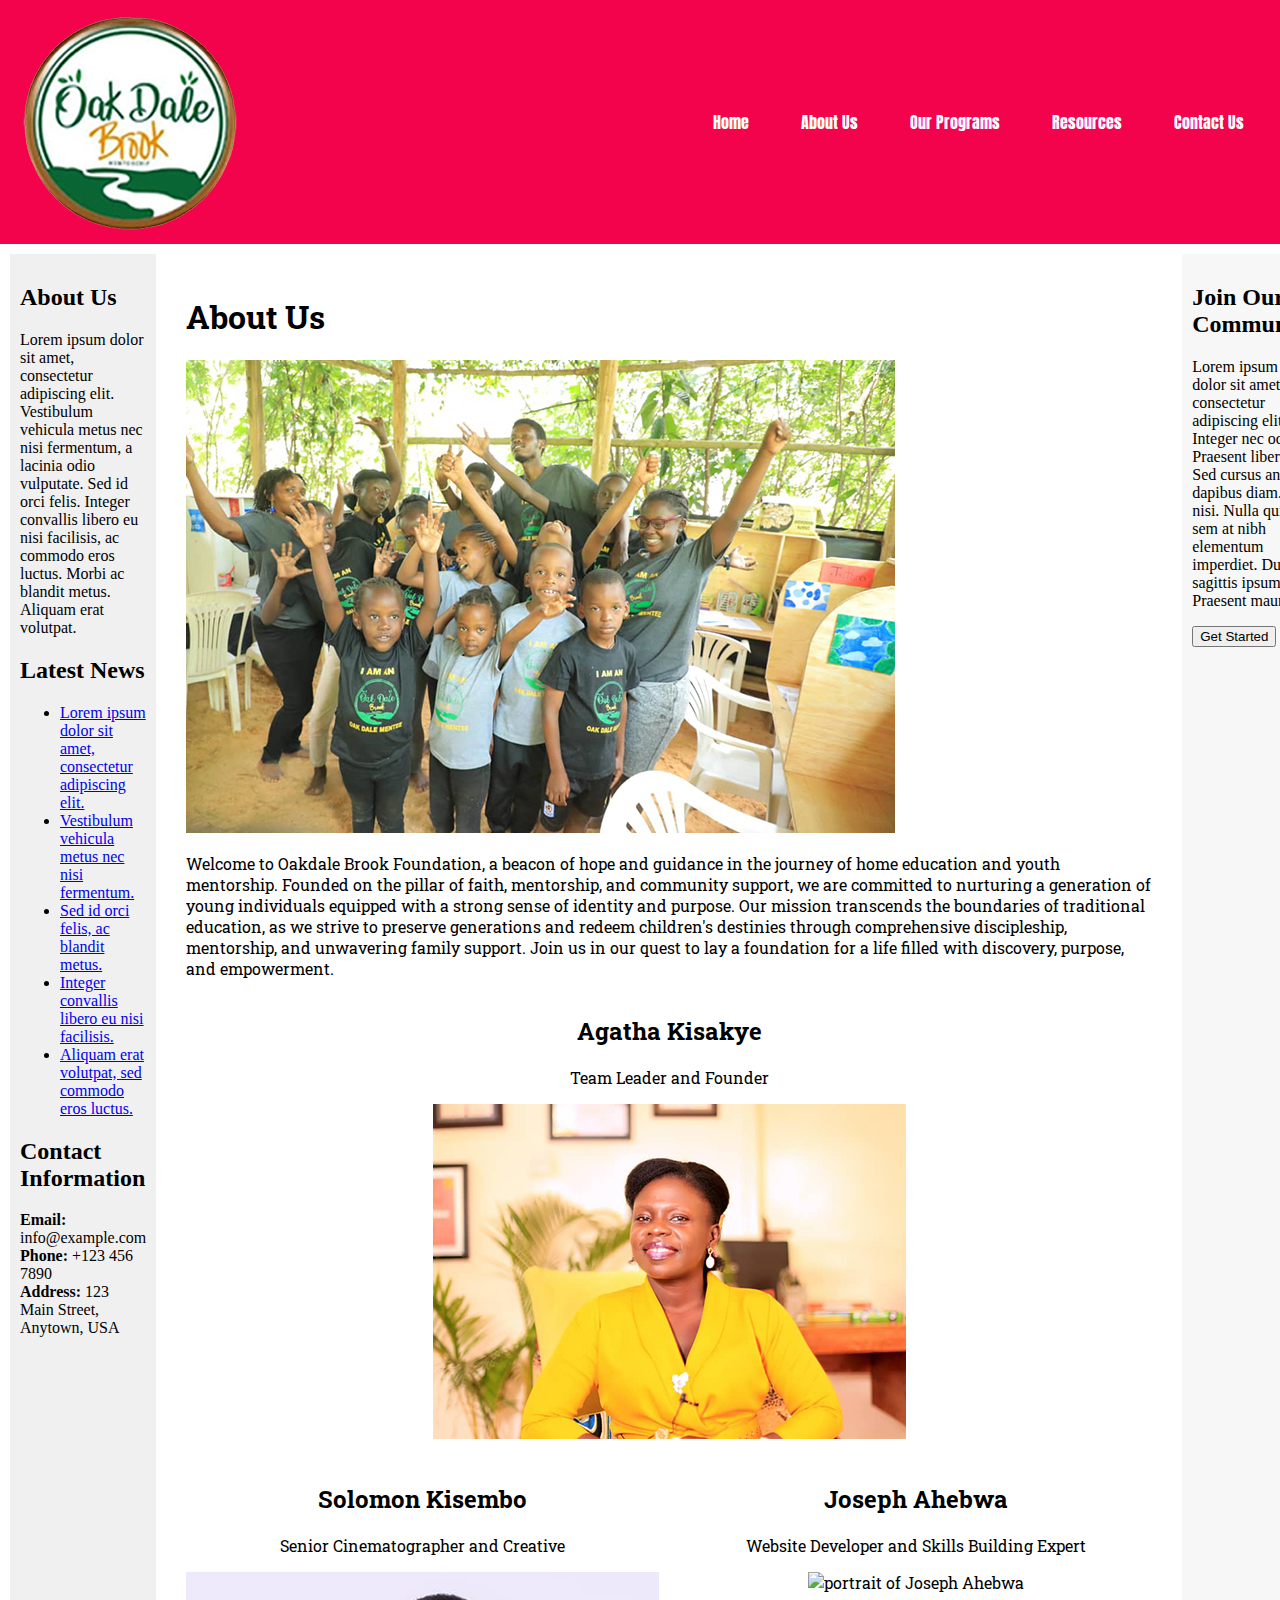
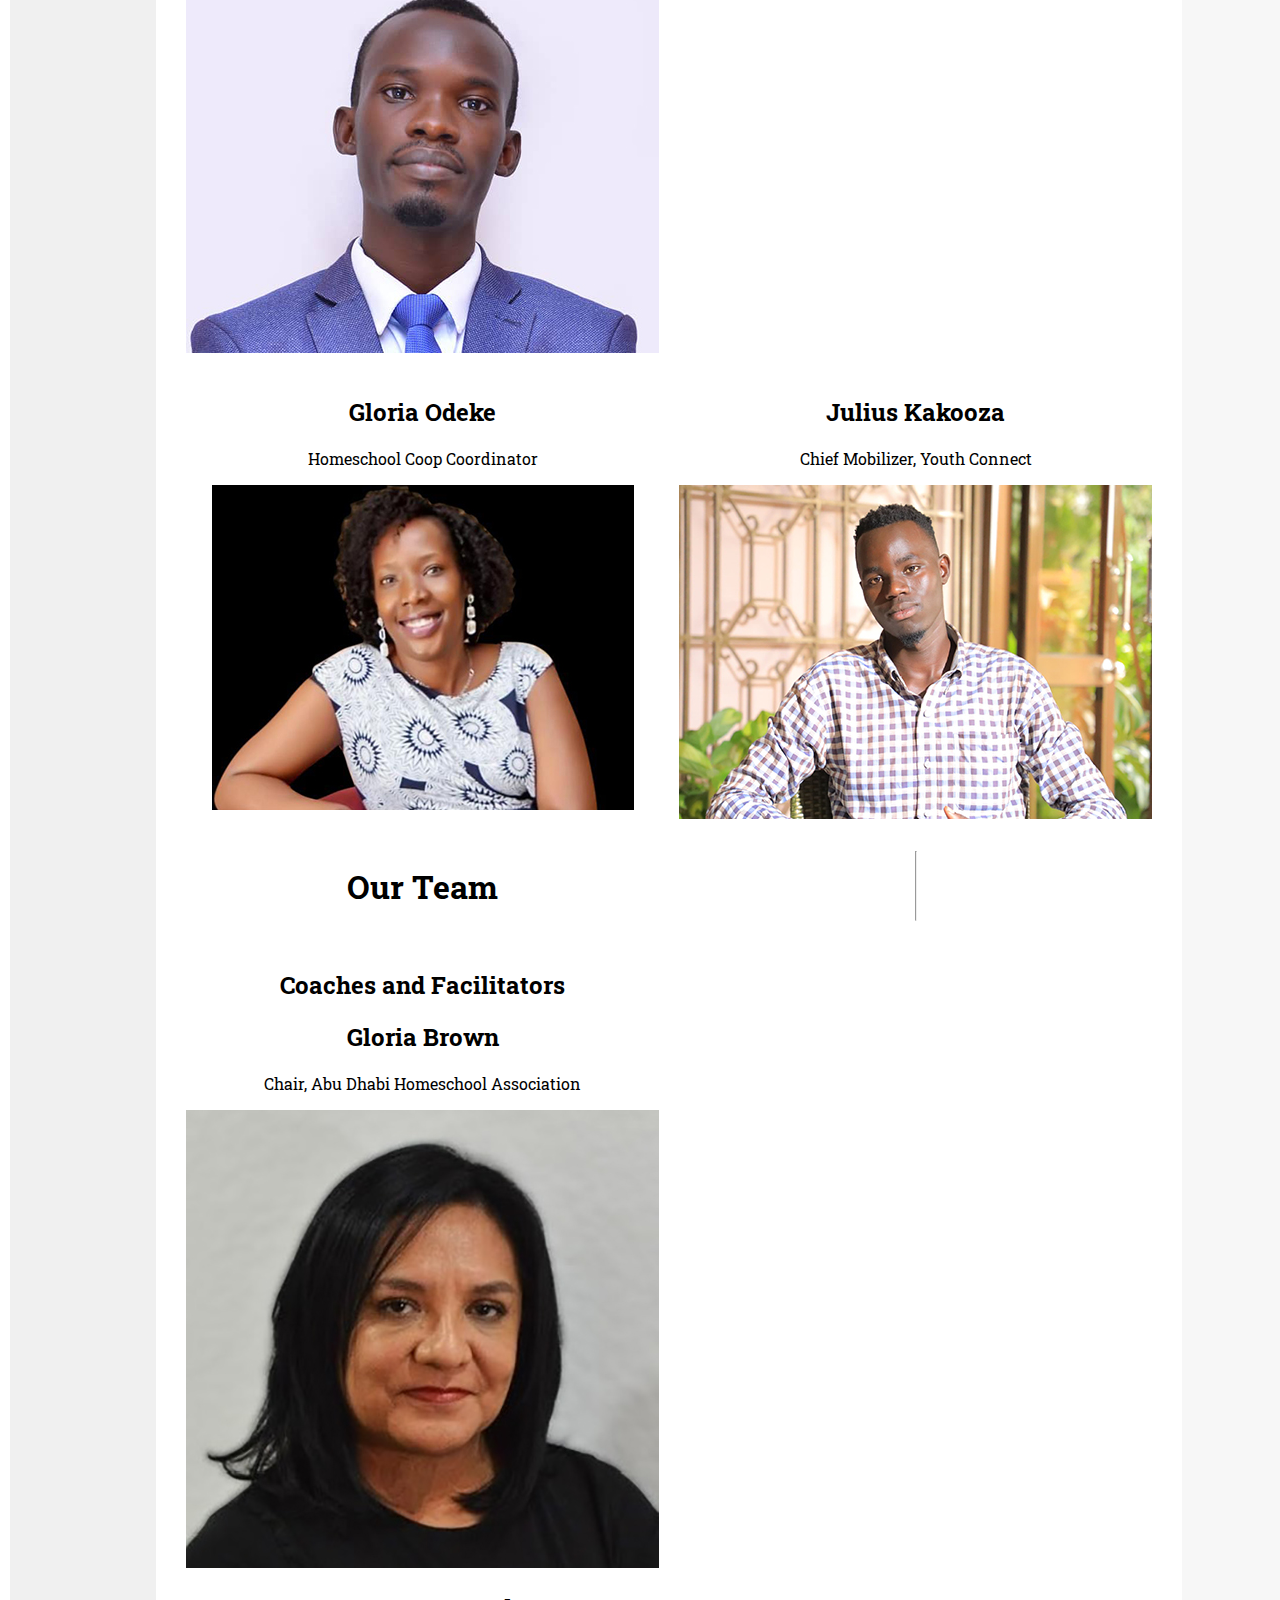
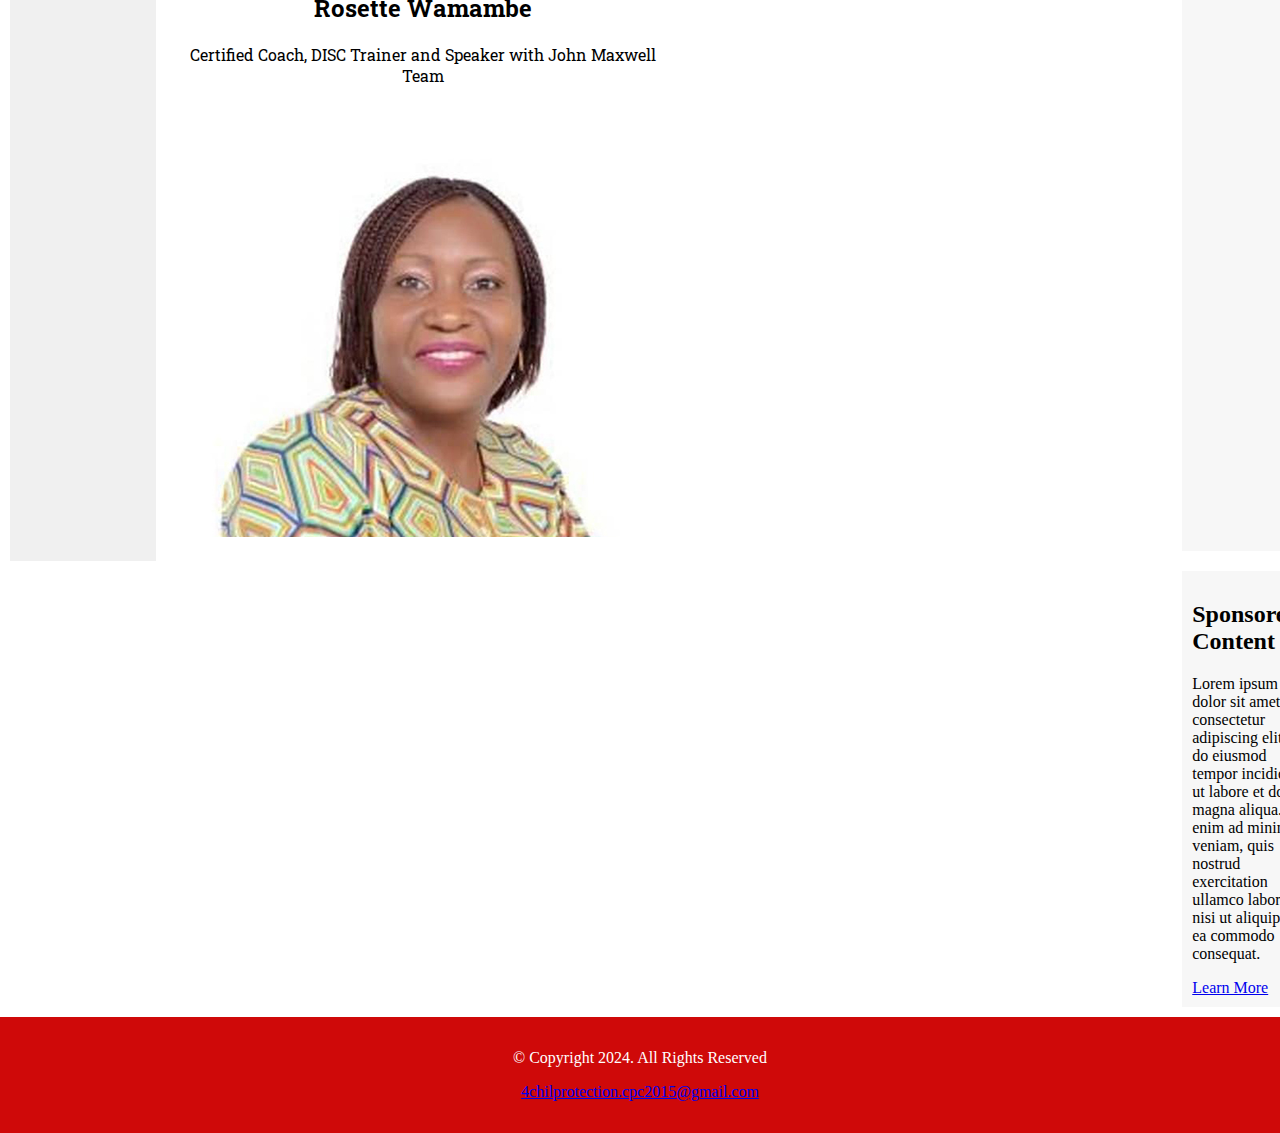
==== about.html @ bfd7c80b "Add files via upload" ====
<!DOCTYPE html>
<!--This website was created by Joseph Ahebwa-->
<html lang="en">
<head>
    <meta charset="UTF-8">
    <meta name="viewport" content="width=device-width, initial-scale=1.0">
    <title>Oakdale Brook Foundation - About Us</title>
    <link rel="stylesheet" href="css/styles.css">
    <link rel="preconnect" href="https://fonts.googleapis.com">
    <link rel="preconnect" href="https://fonts.gstatic.com" crossorigin>
    <link href="https://fonts.googleapis.com/css2?family=Anton&family=Roboto+Slab:wght@100..900&display=swap" rel="stylesheet">
</head>
<body>

    <!-- Header and Navigation -->
    <div id="head-container">
        <header>
            <a href="index.html"><img src="images/oakdale-logo-big.png" alt="Oakdale Brook Foundation Logo"></a>
        </header>

        <nav>
            <ul>
                <li><a href="index.html">Home</a></li>
                <li><a href="about.html">About Us</a></li>
                <li><a href="programs.html">Our Programs</a></li>
                <li><a href="resources.html">Resources</a></li>
                <li><a href="contact.html">Contact Us</a></li>
            </ul>
        </nav>
    </div>

    <!-- Main Content Container -->
    <div id="container">
        <!-- Sidebar -->
        <aside id="sidebar">
            <h2>About Us</h2>
            <p>Lorem ipsum dolor sit amet, consectetur adipiscing elit. Vestibulum vehicula metus nec nisi fermentum, a lacinia odio vulputate. Sed id orci felis. Integer convallis libero eu nisi facilisis, ac commodo eros luctus. Morbi ac blandit metus. Aliquam erat volutpat.</p>
            <h2>Latest News</h2>
            <ul>
                <li><a href="#">Lorem ipsum dolor sit amet, consectetur adipiscing elit.</a></li>
                <li><a href="#">Vestibulum vehicula metus nec nisi fermentum.</a></li>
                <li><a href="#">Sed id orci felis, ac blandit metus.</a></li>
                <li><a href="#">Integer convallis libero eu nisi facilisis.</a></li>
                <li><a href="#">Aliquam erat volutpat, sed commodo eros luctus.</a></li>
            </ul>
            <h2>Contact Information</h2>
            <p>
                <strong>Email:</strong> info@example.com<br>
                <strong>Phone:</strong> +123 456 7890<br>
                <strong>Address:</strong> 123 Main Street, Anytown, USA
            </p>
        </aside>

        <!-- Main Content -->
        <main id="main-content">
            <div id="about">
                <h1>About Us</h1>
                <img src="images/about-us.jpg" alt="children raising their hands">
                <p>Welcome to Oakdale Brook Foundation, a beacon of hope and guidance in the journey of home education and youth mentorship. Founded on the pillar of faith, mentorship, and community support, we are committed to nurturing a generation of young individuals equipped with a strong sense of identity and purpose. Our mission transcends the boundaries of traditional education, as we strive to preserve generations and redeem children's destinies through comprehensive discipleship, mentorship, and unwavering family support. Join us in our quest to lay a foundation for a life filled with discovery, purpose, and empowerment.</p>
            </div>

            <div id="our-team">
                <h1>Our Team</h1>

                <div id="Agatha">
                    <h2>Agatha Kisakye</h2>
                    <p>Team Leader and Founder</p>
                    <img src="images/Agatha.jpg" alt="portrait of a woman">
                </div>

                <div id="Kisembo">
                    <h2>Solomon Kisembo</h2>
                    <p>Senior Cinematographer and Creative</p>
                    <img src="images/Kisembo.jpg" alt="portrait of Solomon Kisembo">
                </div>

                <div id="Joseph">
                    <h2>Joseph Ahebwa</h2>
                    <p>Website Developer and Skills Building Expert</p>
                    <img src="images/" alt="portrait of Joseph Ahebwa">
                </div>

                <div id="Gloria">
                    <h2>Gloria Odeke</h2>
                    <p>Homeschool Coop Coordinator</p>
                    <img src="images/Odeke.jpg" alt="portrait of Gloria Odeke">
                </div>

                <div id="Julius">
                    <h2>Julius Kakooza</h2>
                    <p>Chief Mobilizer, Youth Connect</p>
                    <img src="images/kakooza.jpg" alt="portrait of Julius Kakooza">
                </div>
                <hr>
                <div id="Coaches">
                    <h2>Coaches and Facilitators</h2>

                    <div id="Brown">
                        <h2>Gloria Brown</h2>
                        <p>Chair, Abu Dhabi Homeschool Association</p>
                        <img src="images/Gloria.jpg" alt="portrait of Gloria Brown">
                    </div>

                    <div id="Rosette">
                        <h2>Rosette Wamambe</h2>
                        <p>Certified Coach, DISC Trainer and Speaker with John Maxwell Team</p>
                        <img src="images/Rosette.jpg" alt="portrait of Rosette Wamambe">
                    </div>
                </div>
            </div>
        </main>

        <!-- Call to Action -->
        <div id="cta">
            <h2>Join Our Community</h2>
            <p>Lorem ipsum dolor sit amet, consectetur adipiscing elit. Integer nec odio. Praesent libero. Sed cursus ante dapibus diam. Sed nisi. Nulla quis sem at nibh elementum imperdiet. Duis sagittis ipsum. Praesent mauris.</p>
            <button>Get Started</button>
        </div>

        <!-- Ads -->
        <div id="ads">
            <h2>Sponsored Content</h2>
            <p>Lorem ipsum dolor sit amet, consectetur adipiscing elit. Sed do eiusmod tempor incididunt ut labore et dolore magna aliqua. Ut enim ad minim veniam, quis nostrud exercitation ullamco laboris nisi ut aliquip ex ea commodo consequat.</p>
            <a href="#">Learn More</a>
        </div>
    </div>

    <!-- Footer -->
    <footer>
        <p>&copy; Copyright 2024. All Rights Reserved</p>
        <p><a href="mailto:4chilprotection.cpc2015@gmail.com">4chilprotection.cpc2015@gmail.com</a></p>
    </footer>

</body>
</html>
---- css/styles.css ----
/*
Author: Ahebwa
Date: Current Date
File Name: styles.css
*/

/* CSS Reset */
body, header, nav, main, footer, div, img, aside {
    margin: 0;
    padding: 0;
    border: 0;
    width: auto;
}

/* Style rule for the body */
body {
    margin: 0;
    padding: 0;
    background-image: url('images/oakdale-logo-big.png');
    background-size: 50px 50px;
    background-repeat: repeat;
    overflow-x: hidden; /* Prevent horizontal scrolling issues */
}

/* Mobile-first styles */

/* Container for the header and nav */
#head-container {
    display: flex;
    justify-content: space-between; /* Place header and nav on opposite sides */
    align-items: center; /* Vertically align items */
    padding: 10px 20px; /* Adjust padding as needed */
    background-color: #f3034b;
    position: sticky;
    top: 0;
    z-index: 1000; /* Keeps the header on top of other elements */
}

/* Header */
header {
    flex: 1; /* Allow header to take up space */
}

/* Navigation */
nav {
    flex: 2; /* Allow nav to take up space */
}

nav ul {
    display: flex;
    justify-content: flex-end; /* Align nav items to the right */
    padding: 0;
    margin: 0;
    list-style: none;
}

nav li {
    margin-left: 20px; /* Adjust spacing between nav items */
}

/* Nav links */
nav li a {
    display: block;
    padding: 0.5em 1em;
    color: white;
    text-align: center;
    text-decoration: none;
    font-family: "Anton", sans-serif;
    font-size: 1em;
}

nav li a:hover {
    color: #cf0909;
    background-color: white;
}

/* Main content (mobile) */
main {
    padding: 1em;
    font-family: "Roboto Slab", serif; /* Set font family for main content */
    font-size: 1em; /* Adjust font size as needed */
}

.mission {
    font-weight: bold;
    color: black;
}

.vision {
    font-weight: bold;
    color: black;
}

#Intro {
    display: flex;
    flex-direction: column; /* Stack image below text on mobile */
    align-items: flex-start; /* Align items to the start */
}

#Intro img {
    width: 100%; /* Ensure image is responsive */
    height: auto;
    margin-bottom: 1em; /* Space between image and text */
}

#Intro p {
    padding-top: 20px; /* Space above the paragraph */
}

/* Hero section */
#hero {
    width: 100%;
    height: 250px;
    overflow: hidden;
    position: relative;
}

@media screen and (min-width: 768px) {
    #hero {
        height: 350px;
    }
}

@media screen and (min-width: 1024px) {
    #hero {
        height: 400px;
    }
}

#hero img {
    width: 100%;
    height: 100%;
    object-fit: cover; /* Keeps the image aspect ratio intact */
}

.hero-text {
    position: absolute;
    top: 50%;
    left: 0; /* Align to the left side */
    transform: translateY(-60%); /* Center vertically */
    color: white;
    text-align: left; /* Align text to the left */
    background-color: rgba(0, 0, 0, 0.5); /* Semi-transparent background */
    padding: 1em;
    width: 80%; /* Adjust width as needed */
    box-sizing: border-box;
    font-size: 1.2em; /* Ensure readability */
    text-shadow: 1px 1px 2px rgba(0, 0, 0, 0.7); /* Add contrast with a subtle shadow */
}

@media screen and (min-width: 1024px) {
    .hero-text {
        left: 20px; /* Margin from the left edge */
        width: auto; /* Adjust width if needed */
        max-width: 50%; /* Adjust the maximum width */
    }
}

@media screen and (min-width: 1024px) {
    .hero-text {
        width: 40%;
    }
}

/* Style rule for the container */
#container {
    display: grid;
    grid-template-columns: 1fr 3fr 1fr;
    gap: 10px;
    padding: 10px;
}

#sidebar, #main-content, #cta, #ads {
    padding: 10px;
}

/* Sidebar style */
#sidebar {
    grid-column: 1 / 2;
    background-color: #f0f0f0;
}

/* Call to Action style */
#cta {
    grid-column: 3 / 4;
    background-color: #f7f7f7;
    margin-bottom: 10px;
}

/* Ads style */
#ads {
    grid-column: 3 / 4;
    background-color: #f7f7f7;
}

/* Responsive adjustments */
@media screen and (max-width: 768px) {
    #head-container {
        flex-direction: column;
        align-items: center;
    }

    nav ul {
        flex-direction: column;
        align-items: center;
        padding: 0;
    }

    nav li {
        margin: 10px 0; /* Adjust spacing for mobile view */
    }

    #container {
        grid-template-columns: 1fr;
    }

    #sidebar {
        display: none; /* Hide sidebar on mobile view */
    }

    #main-content {
        grid-column: 1 / -1;
    }

    #cta {
        grid-column: 1 / -1; /* Ensure CTA takes full width */
    }

    #ads {
        display: none; /* Hide ads on mobile view */
    }
}

/* Base styles for the main content */
#main-content {
    display: flex;
    flex-wrap: wrap;
    align-items: center;
    padding: 20px;
}

/* Styles for the intro section */
#Intro {
    display: flex;
    flex-direction: row;
    align-items: center;
    justify-content: space-between;
    width: 100%;
    gap: 20px; /* Adjust gap between image and text */
}

/* Image styles */
#Intro img {
    max-width: 100%;
    height: auto;
    flex: 1; /* Allow image to shrink */
}

/* Text styles */
#Intro p {
    flex: 2; /* Allow text to take up more space */
    margin: 0;
}

/* Media query for mobile viewports */
@media (max-width: 768px) {
    #Intro {
        flex-direction: column;
        align-items: center;
        text-align: center;
    }

    #Intro img {
        max-width: 80%; /* Reduce image size */
        margin-bottom: 20px; /* Space between image and text */
    }
}

#our-team {
    display: grid;
    grid-template-columns: 1fr 1fr; /* Two equal-width columns */
    grid-template-rows: auto auto auto; /* Three rows for different team sections */
    gap: 20px; /* Space between items */
    text-align: center; /* Center text in each grid item */
}

#Agatha {
    grid-column: 1 / 3; /* Span both columns */
    grid-row: 1; /* Place Agatha in the first row */
}

#Kisembo {
    grid-column: 1; /* Place Kisembo in the first column of the second row */
    grid-row: 2;
}

#Joseph {
    grid-column: 2; /* Place Joseph in the second column of the second row */
    grid-row: 2;
}

#Gloria {
    grid-column: 1; /* Place Gloria in the first column of the third row */
    grid-row: 3;
}

#Julius {
    grid-column: 2; /* Place Julius in the second column of the third row */
    grid-row: 3;
}

/* Mobile view adjustments */
@media (max-width: 768px) {
    #our-team {
        grid-template-columns: 1fr; /* Single column layout */
        grid-template-rows: auto; /* Automatic row height */
    }

    #Agatha, #Kisembo, #Joseph, #Gloria, #Julius {
        grid-column: 1; /* Make each item span the single column */
    }
}


/* Footer */
footer {
    text-align: center;
    padding: 1em 0;
    background-color: #cf0909;
    color: white;
}
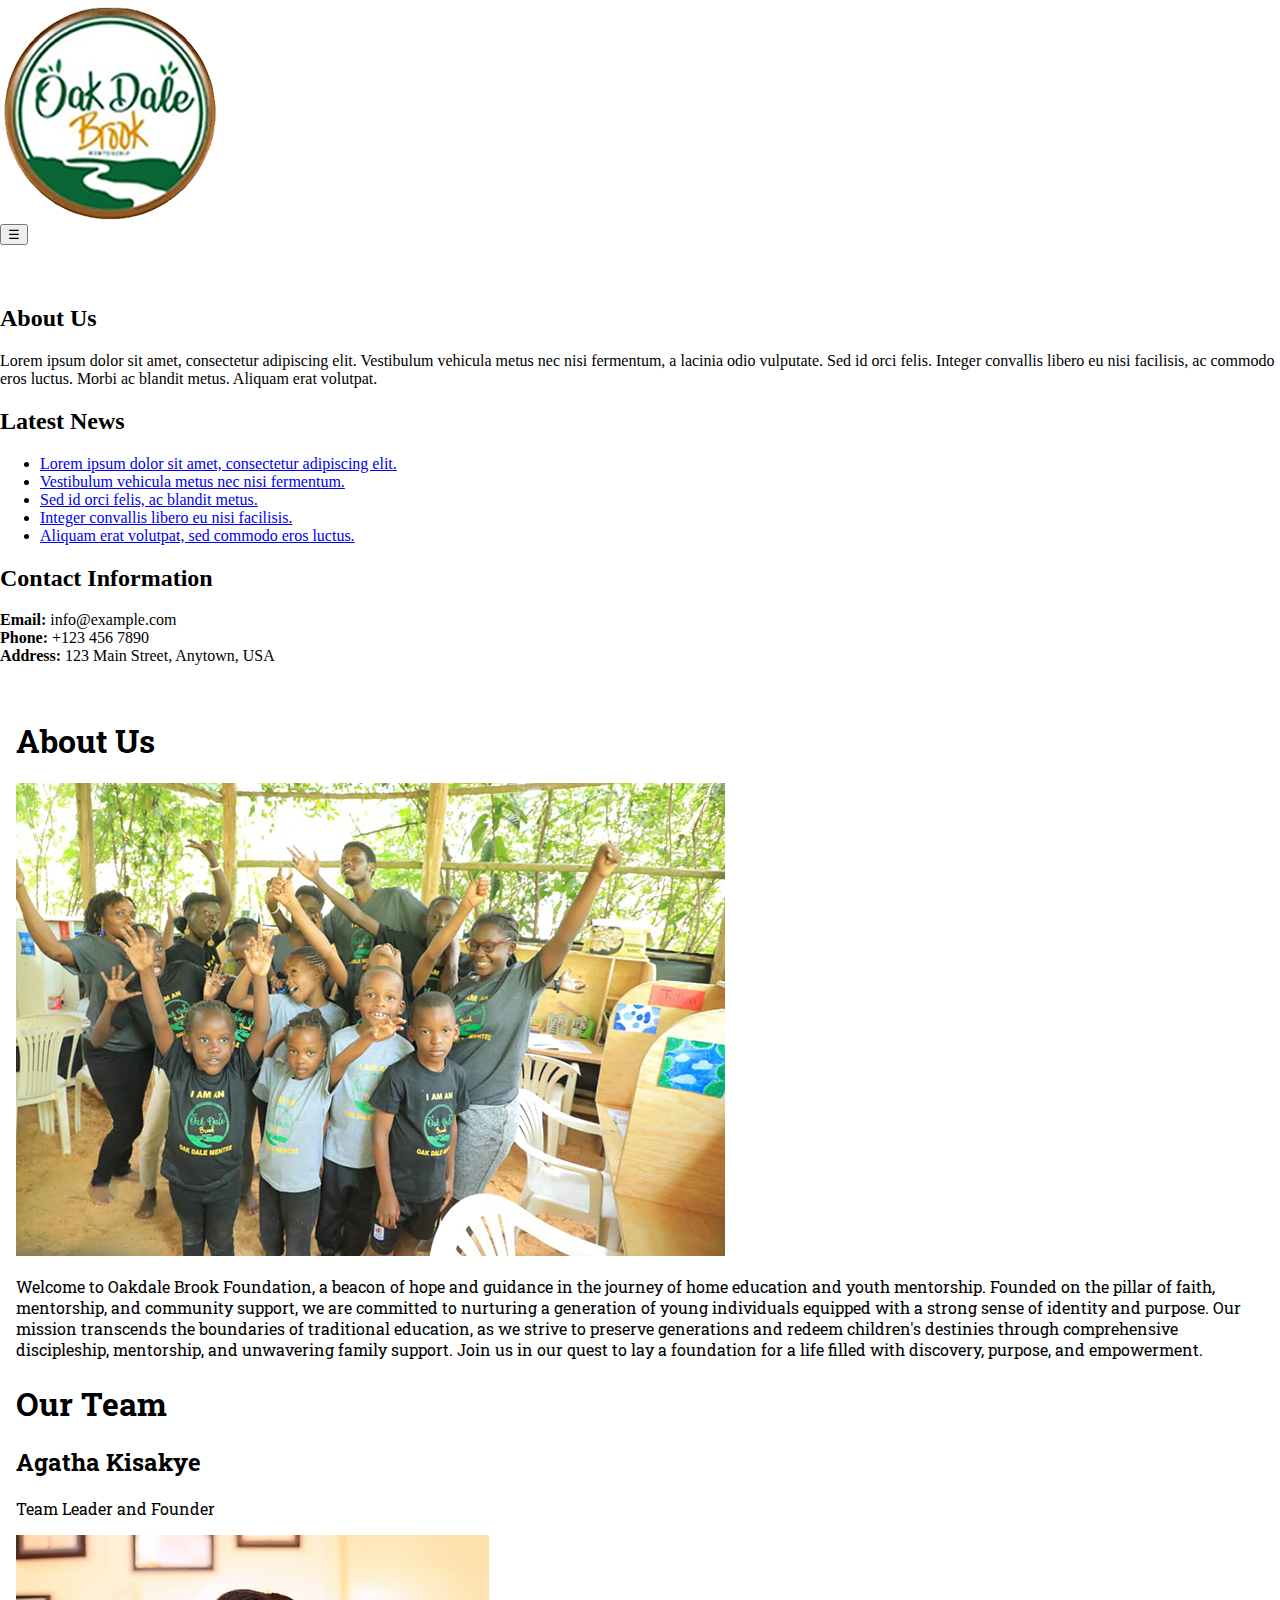
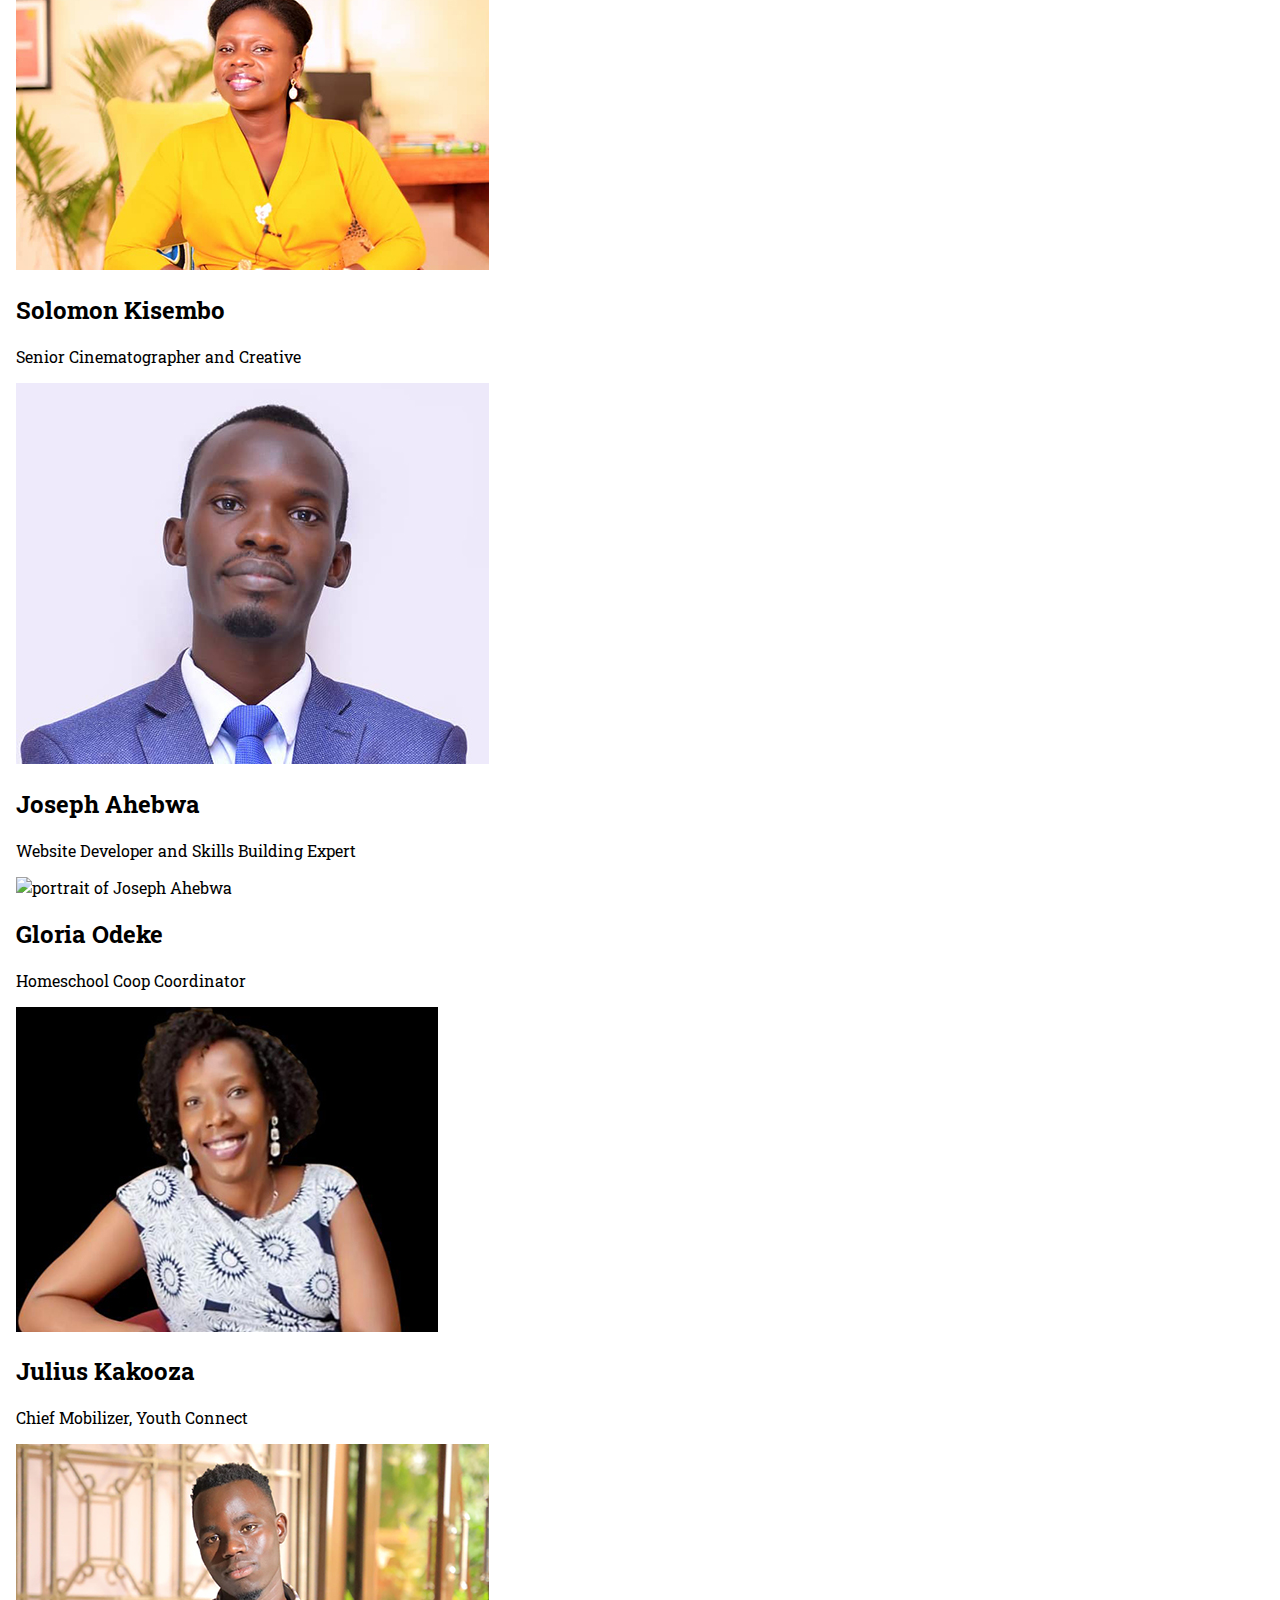
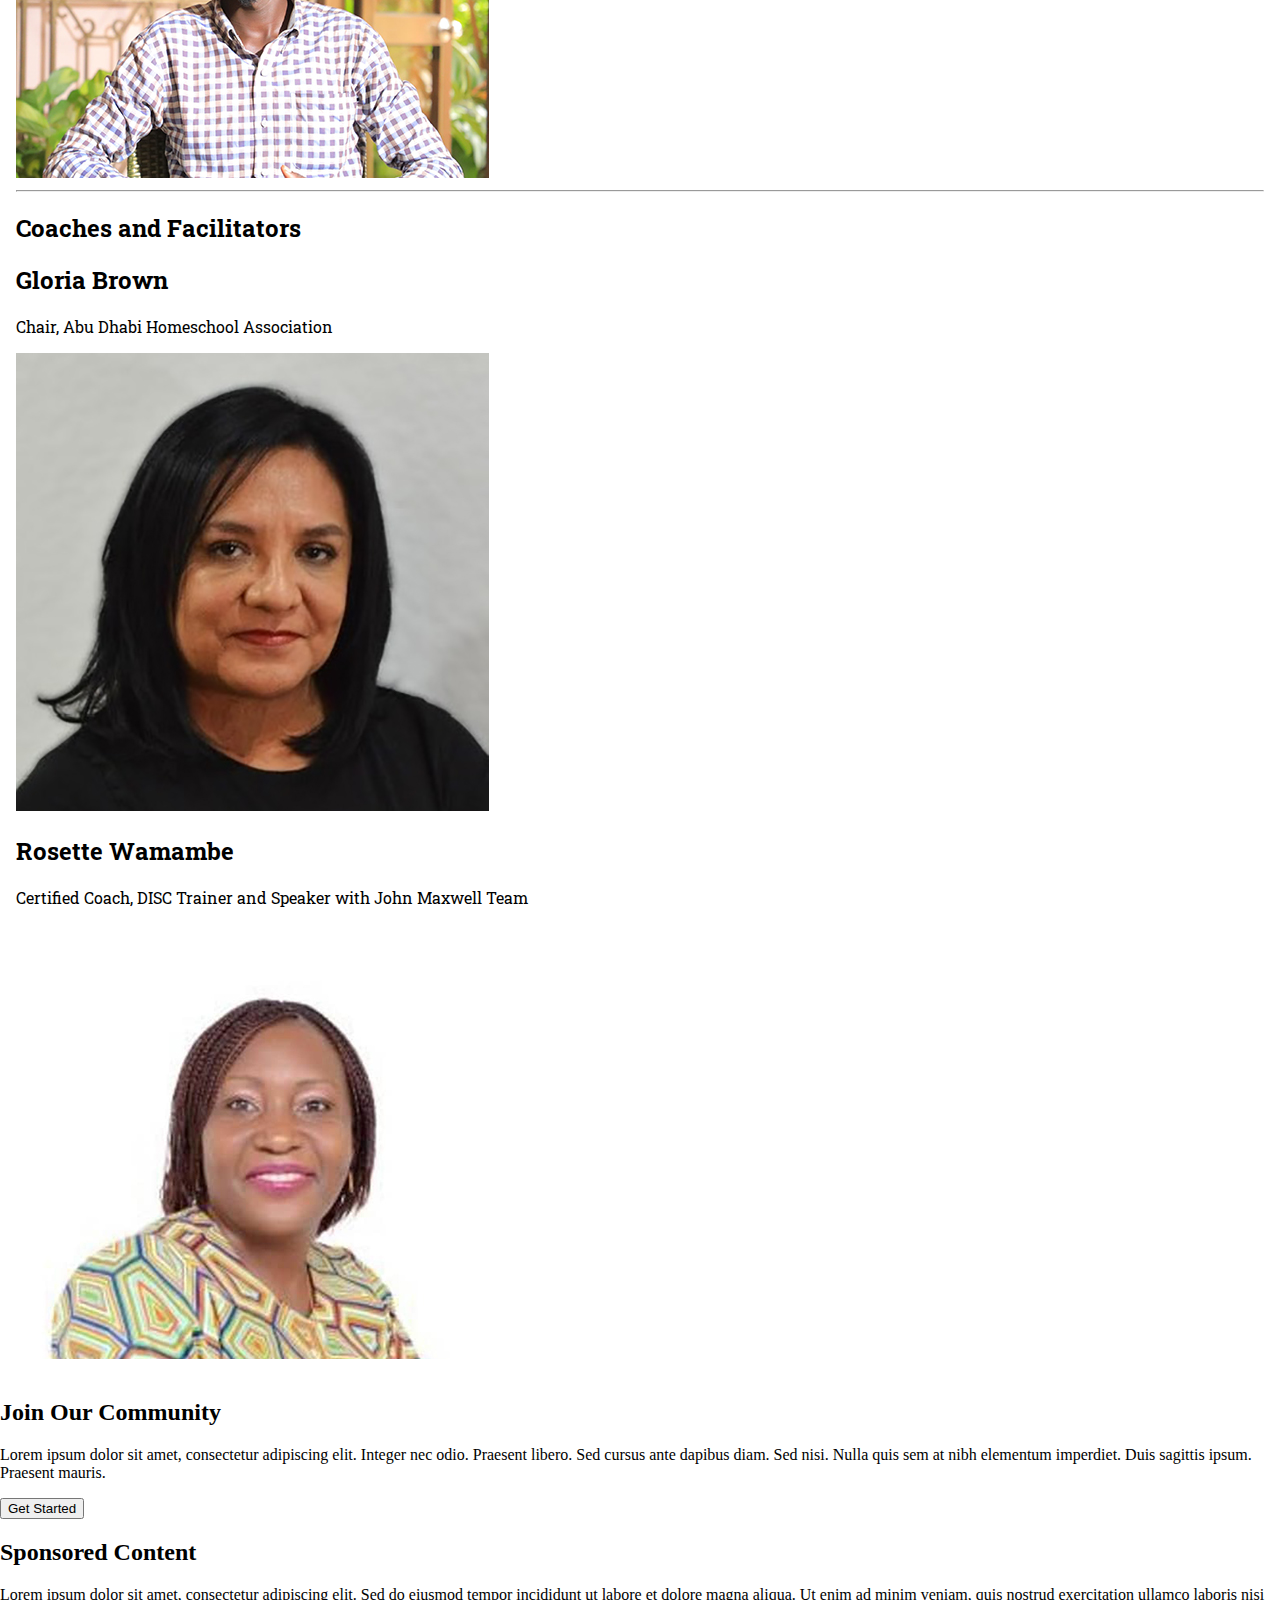
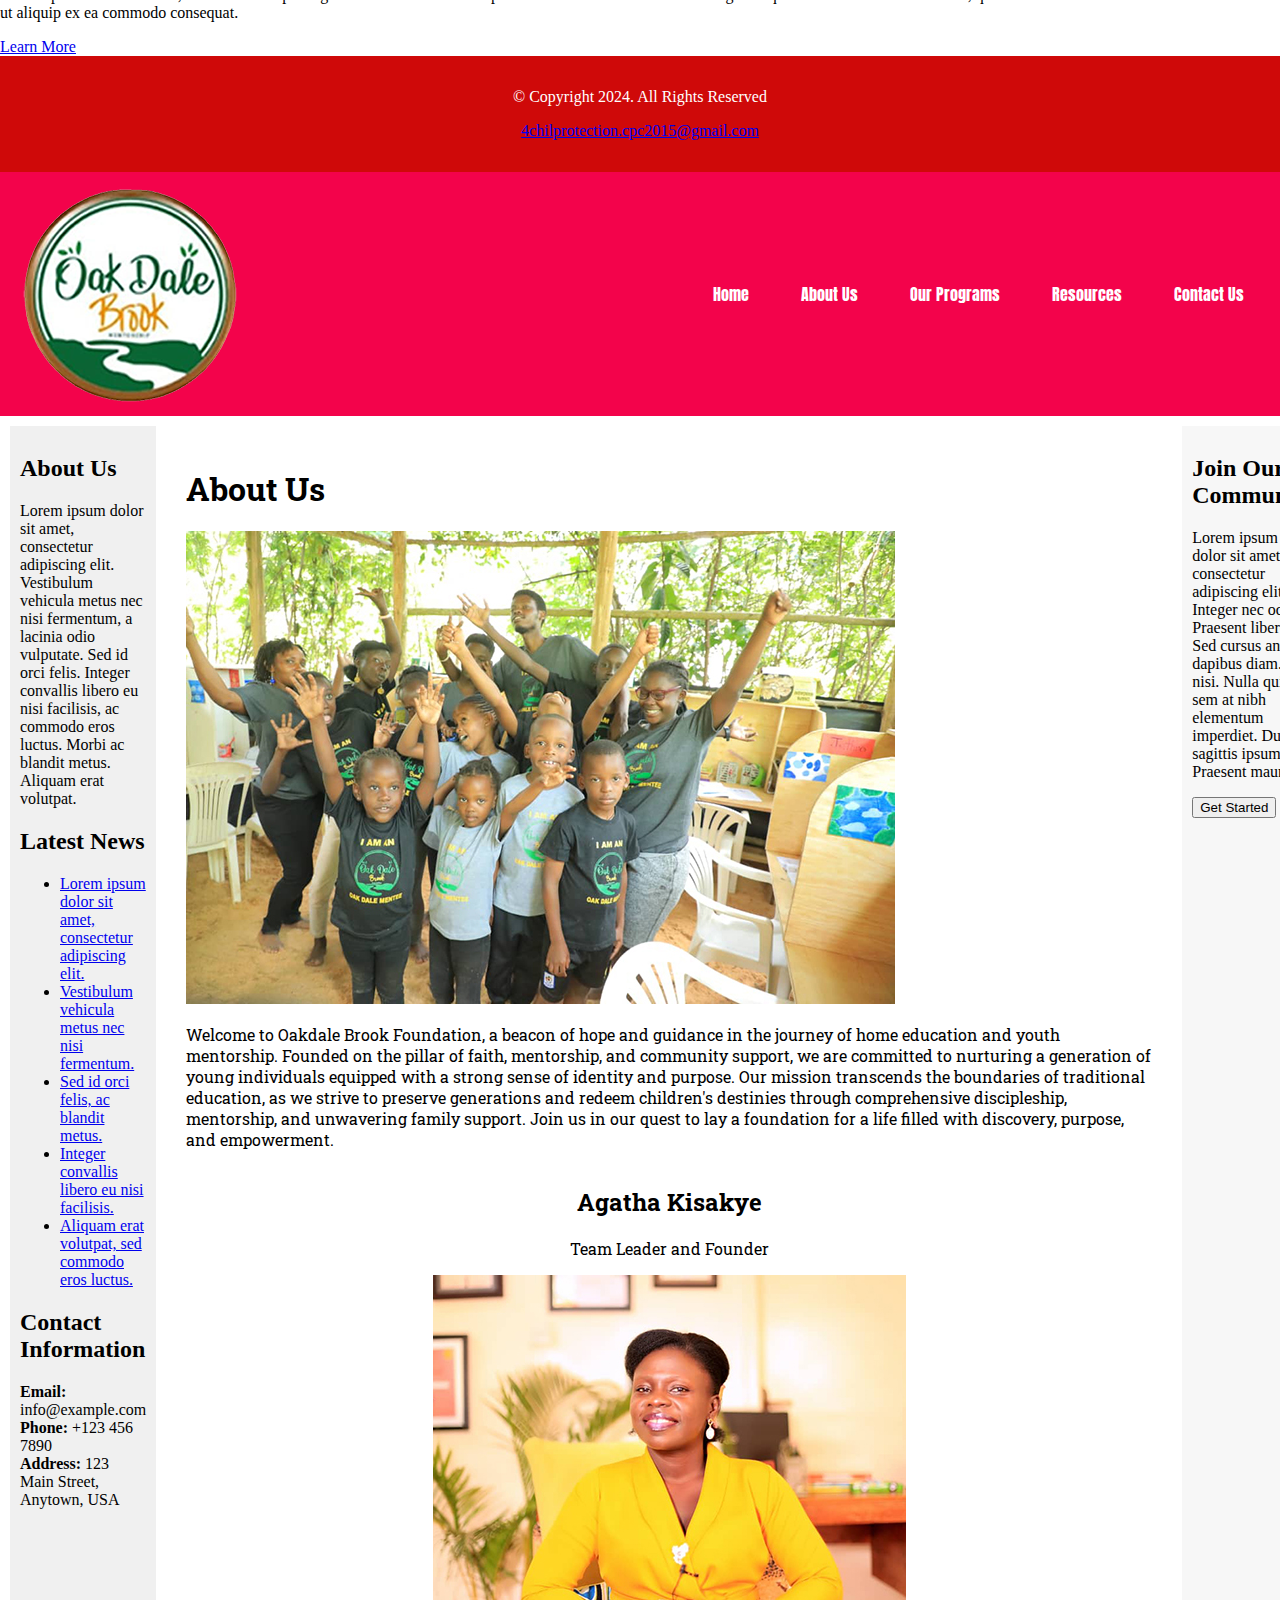
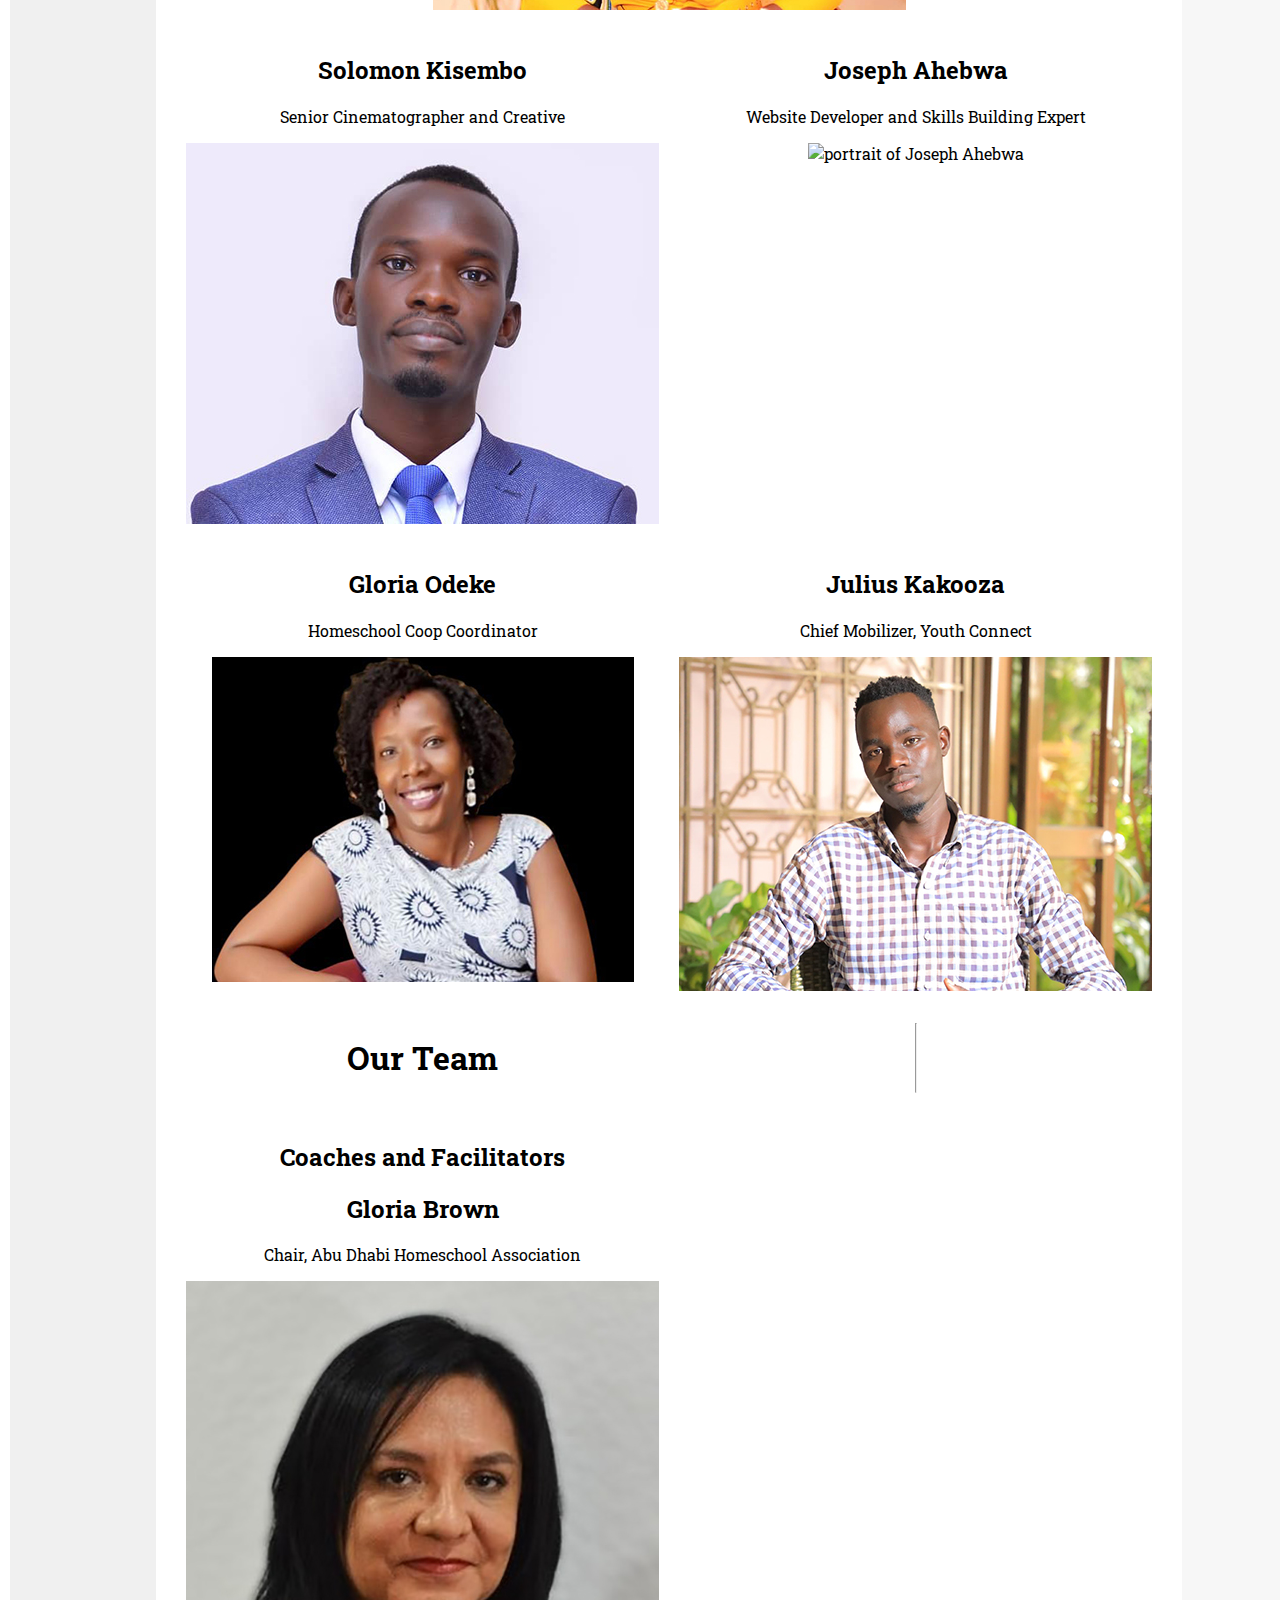
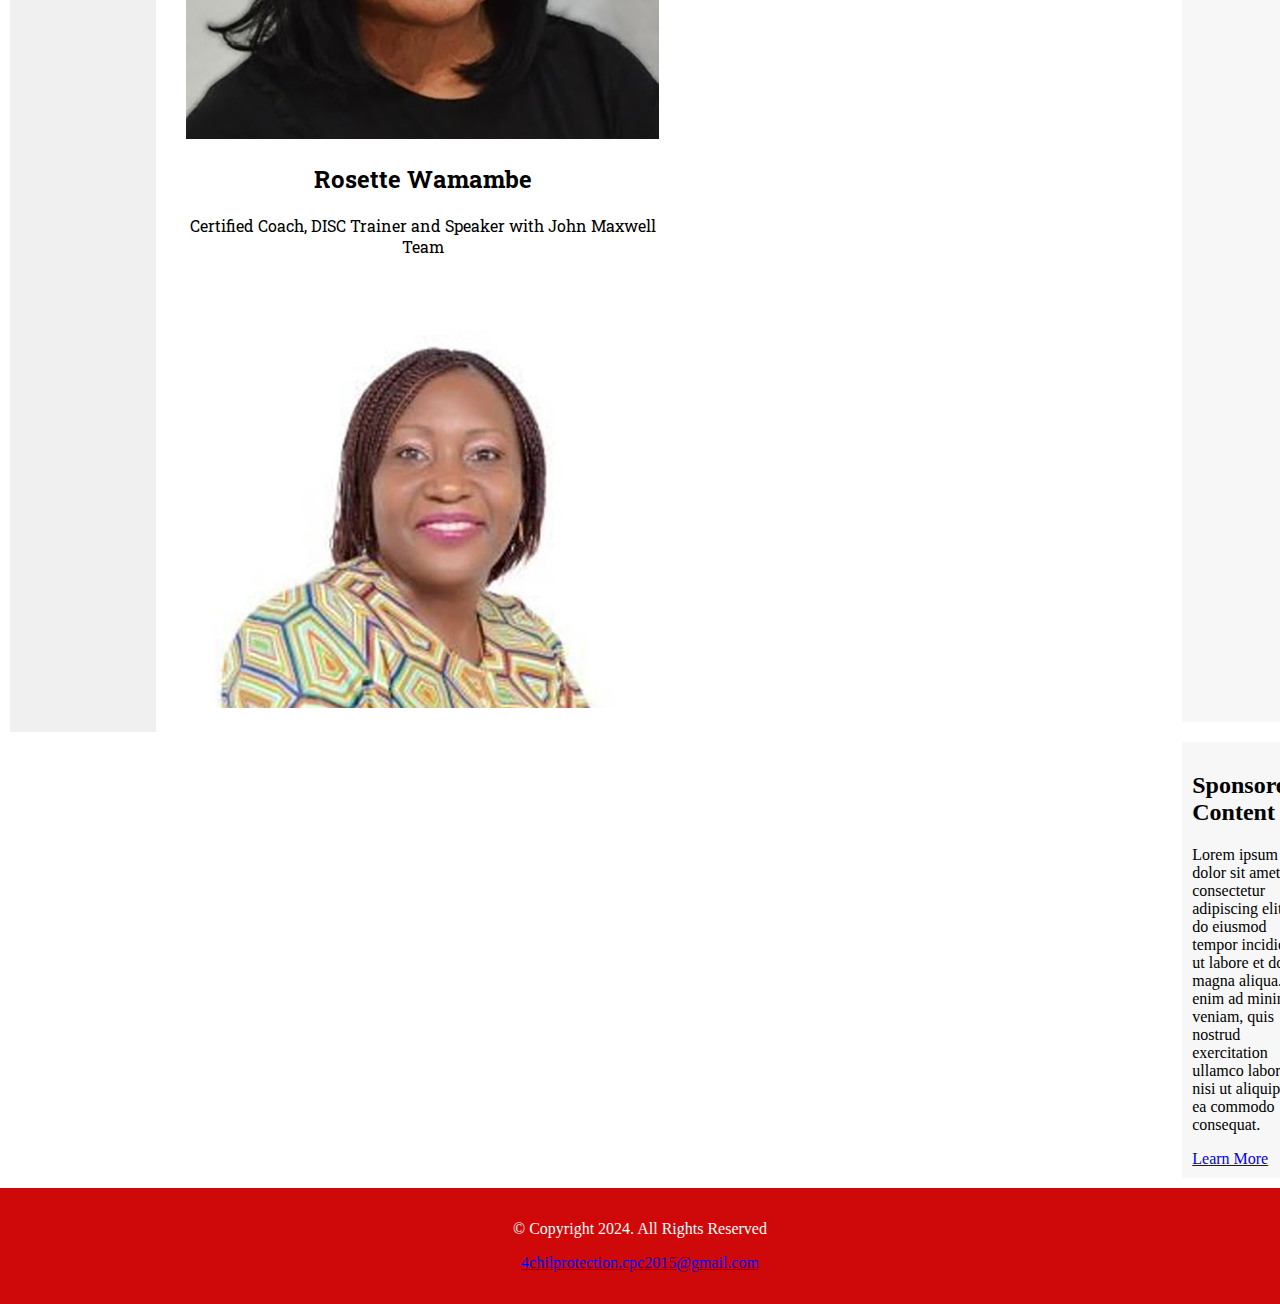
==== commit 8f05576c: "Update about.html" ====
--- a/about.html
+++ b/about.html
@@ -10,7 +10,145 @@
     <link rel="preconnect" href="https://fonts.gstatic.com" crossorigin>
     <link href="https://fonts.googleapis.com/css2?family=Anton&family=Roboto+Slab:wght@100..900&display=swap" rel="stylesheet">
 </head>
+<body><!DOCTYPE html>
+<!--This website was created by Joseph Ahebwa-->
+<html lang="en">
+<head>
+    <meta charset="UTF-8">
+    <meta name="viewport" content="width=device-width, initial-scale=1.0">
+    <title>Oakdale Brook Foundation - About Us</title>
+    <link rel="stylesheet" href="css/styles.css">
+    <link rel="preconnect" href="https://fonts.googleapis.com">
+    <link rel="preconnect" href="https://fonts.gstatic.com" crossorigin>
+    <link href="https://fonts.googleapis.com/css2?family=Anton&family=Roboto+Slab:wght@100..900&display=swap" rel="stylesheet">
+</head>
 <body>
+
+   <!-- Header and Navigation -->
+<div class="header-container">
+    <header>
+        <a href="index.html"><img src="images/oakdale-logo-big.png" alt="Oakdale Brook Foundation Logo"></a>
+    </header>
+    <button class="hamburger" aria-label="Toggle navigation">&#9776;</button>
+    <nav class="nav">
+        <ul>
+            <li><a href="index.html">Home</a></li>
+            <li><a href="about.html">About Us</a></li>
+            <li><a href="programs.html">Our Programs</a></li>
+            <li><a href="resources.html">Resources</a></li>
+            <li><a href="contact.html">Contact Us</a></li>
+        </ul>
+    </nav>
+</div>
+
+
+    <!-- Main Content Container -->
+    <div class="container">
+        <!-- Sidebar -->
+        <aside class="sidebar">
+            <h2>About Us</h2>
+            <p>Lorem ipsum dolor sit amet, consectetur adipiscing elit. Vestibulum vehicula metus nec nisi fermentum, a lacinia odio vulputate. Sed id orci felis. Integer convallis libero eu nisi facilisis, ac commodo eros luctus. Morbi ac blandit metus. Aliquam erat volutpat.</p>
+            <h2>Latest News</h2>
+            <ul>
+                <li><a href="#">Lorem ipsum dolor sit amet, consectetur adipiscing elit.</a></li>
+                <li><a href="#">Vestibulum vehicula metus nec nisi fermentum.</a></li>
+                <li><a href="#">Sed id orci felis, ac blandit metus.</a></li>
+                <li><a href="#">Integer convallis libero eu nisi facilisis.</a></li>
+                <li><a href="#">Aliquam erat volutpat, sed commodo eros luctus.</a></li>
+            </ul>
+            <h2>Contact Information</h2>
+            <p>
+                <strong>Email:</strong> info@example.com<br>
+                <strong>Phone:</strong> +123 456 7890<br>
+                <strong>Address:</strong> 123 Main Street, Anytown, USA
+            </p>
+        </aside>
+
+        <!-- Main Content -->
+        <main class="main-content">
+            <div class="about">
+                <h1>About Us</h1>
+                <img src="images/about-us.jpg" alt="children raising their hands">
+                <p>Welcome to Oakdale Brook Foundation, a beacon of hope and guidance in the journey of home education and youth mentorship. Founded on the pillar of faith, mentorship, and community support, we are committed to nurturing a generation of young individuals equipped with a strong sense of identity and purpose. Our mission transcends the boundaries of traditional education, as we strive to preserve generations and redeem children's destinies through comprehensive discipleship, mentorship, and unwavering family support. Join us in our quest to lay a foundation for a life filled with discovery, purpose, and empowerment.</p>
+            </div>
+
+            <div class="our-team">
+                <h1>Our Team</h1>
+
+                <div class="team-member">
+                    <h2>Agatha Kisakye</h2>
+                    <p>Team Leader and Founder</p>
+                    <img src="images/Agatha.jpg" alt="portrait of a woman">
+                </div>
+
+                <div class="team-member">
+                    <h2>Solomon Kisembo</h2>
+                    <p>Senior Cinematographer and Creative</p>
+                    <img src="images/Kisembo.jpg" alt="portrait of Solomon Kisembo">
+                </div>
+
+                <div class="team-member">
+                    <h2>Joseph Ahebwa</h2>
+                    <p>Website Developer and Skills Building Expert</p>
+                    <img src="images/Joseph.jpg" alt="portrait of Joseph Ahebwa">
+                </div>
+
+                <div class="team-member">
+                    <h2>Gloria Odeke</h2>
+                    <p>Homeschool Coop Coordinator</p>
+                    <img src="images/Odeke.jpg" alt="portrait of Gloria Odeke">
+                </div>
+
+                <div class="team-member">
+                    <h2>Julius Kakooza</h2>
+                    <p>Chief Mobilizer, Youth Connect</p>
+                    <img src="images/kakooza.jpg" alt="portrait of Julius Kakooza">
+                </div>
+                <hr>
+                <div class="coaches">
+                    <h2>Coaches and Facilitators</h2>
+
+                    <div class="coach">
+                        <h2>Gloria Brown</h2>
+                        <p>Chair, Abu Dhabi Homeschool Association</p>
+                        <img src="images/Gloria.jpg" alt="portrait of Gloria Brown">
+                    </div>
+
+                    <div class="coach">
+                        <h2>Rosette Wamambe</h2>
+                        <p>Certified Coach, DISC Trainer and Speaker with John Maxwell Team</p>
+                        <img src="images/Rosette.jpg" alt="portrait of Rosette Wamambe">
+                    </div>
+                </div>
+            </div>
+        </main>
+
+        <!-- Call to Action -->
+        <div class="cta">
+            <h2>Join Our Community</h2>
+            <p>Lorem ipsum dolor sit amet, consectetur adipiscing elit. Integer nec odio. Praesent libero. Sed cursus ante dapibus diam. Sed nisi. Nulla quis sem at nibh elementum imperdiet. Duis sagittis ipsum. Praesent mauris.</p>
+            <button>Get Started</button>
+        </div>
+
+        <!-- Ads -->
+        <div class="ads">
+            <h2>Sponsored Content</h2>
+            <p>Lorem ipsum dolor sit amet, consectetur adipiscing elit. Sed do eiusmod tempor incididunt ut labore et dolore magna aliqua. Ut enim ad minim veniam, quis nostrud exercitation ullamco laboris nisi ut aliquip ex ea commodo consequat.</p>
+            <a href="#">Learn More</a>
+        </div>
+    </div>
+
+    <!-- Footer -->
+    <footer>
+        <p>&copy; Copyright 2024. All Rights Reserved</p>
+        <p><a href="mailto:4chilprotection.cpc2015@gmail.com">4chilprotection.cpc2015@gmail.com</a></p>
+    </footer>
+
+    <script src="js/scripts.js"></script>
+
+</body>
+</html>
+
 
     <!-- Header and Navigation -->
     <div id="head-container">
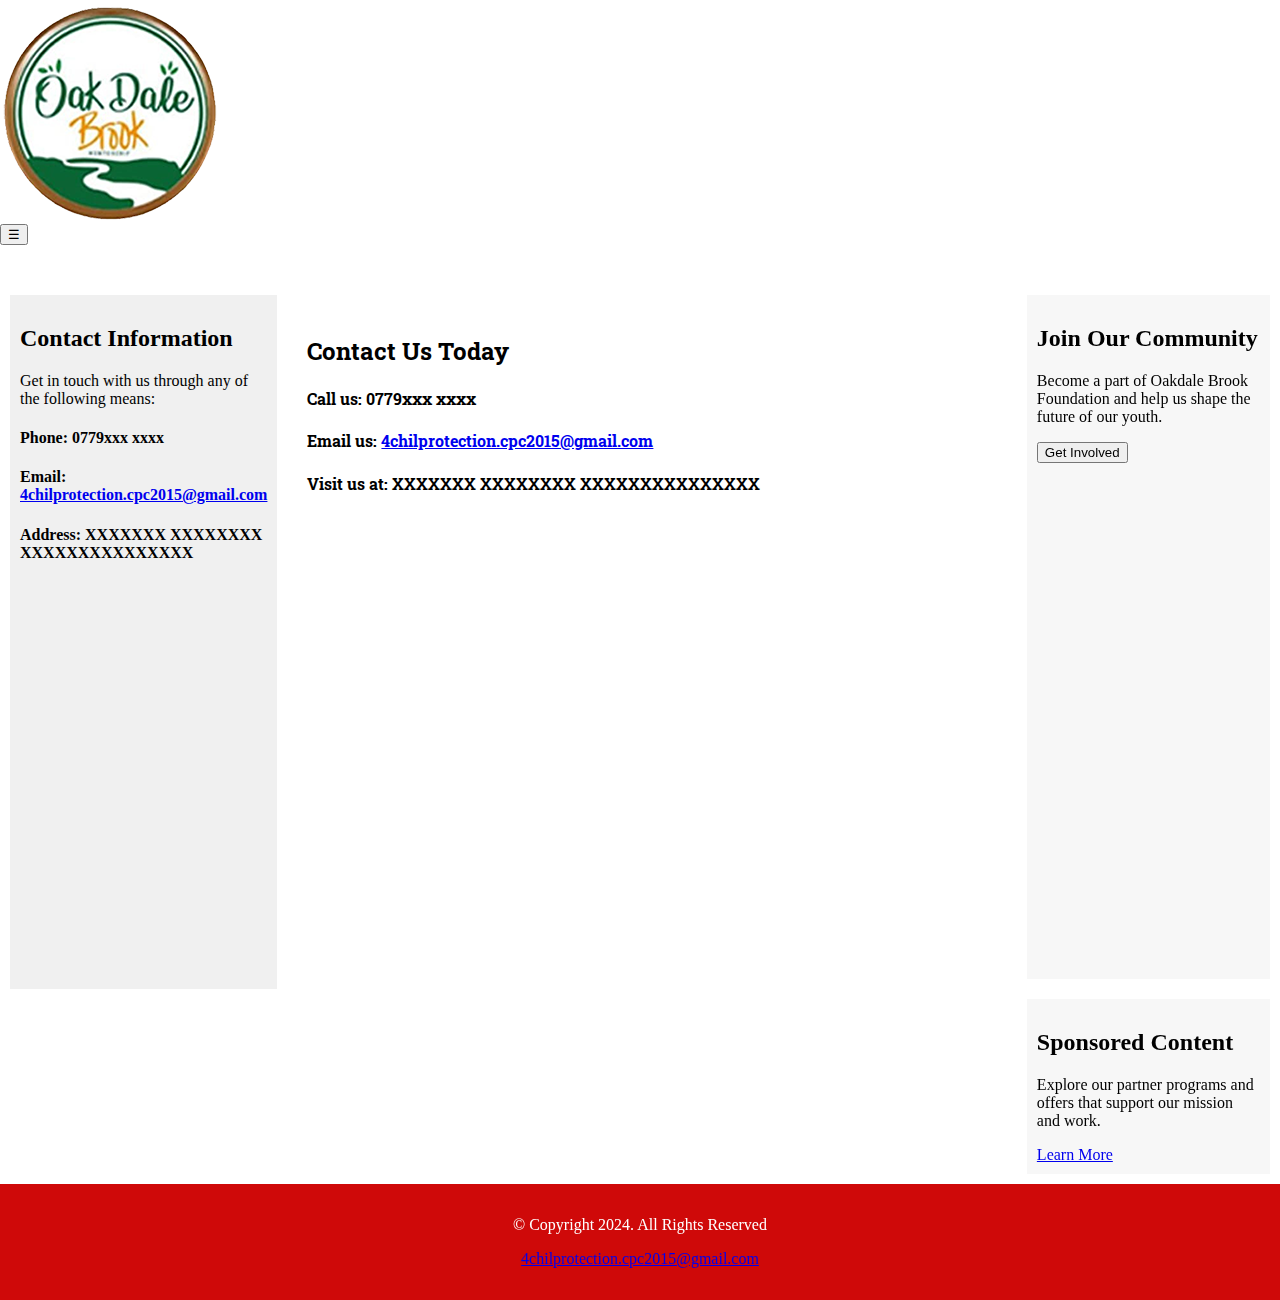
==== commit 09be9b24: "Update about.html" ====
--- a/about.html
+++ b/about.html
@@ -4,19 +4,7 @@
 <head>
     <meta charset="UTF-8">
     <meta name="viewport" content="width=device-width, initial-scale=1.0">
-    <title>Oakdale Brook Foundation - About Us</title>
-    <link rel="stylesheet" href="css/styles.css">
-    <link rel="preconnect" href="https://fonts.googleapis.com">
-    <link rel="preconnect" href="https://fonts.gstatic.com" crossorigin>
-    <link href="https://fonts.googleapis.com/css2?family=Anton&family=Roboto+Slab:wght@100..900&display=swap" rel="stylesheet">
-</head>
-<body><!DOCTYPE html>
-<!--This website was created by Joseph Ahebwa-->
-<html lang="en">
-<head>
-    <meta charset="UTF-8">
-    <meta name="viewport" content="width=device-width, initial-scale=1.0">
-    <title>Oakdale Brook Foundation - About Us</title>
+    <title>Oakdale Brook Foundation - Contact Us</title>
     <link rel="stylesheet" href="css/styles.css">
     <link rel="preconnect" href="https://fonts.googleapis.com">
     <link rel="preconnect" href="https://fonts.gstatic.com" crossorigin>
@@ -24,7 +12,7 @@
 </head>
 <body>
 
-   <!-- Header and Navigation -->
+<!-- Header and Navigation -->
 <div class="header-container">
     <header>
         <a href="index.html"><img src="images/oakdale-logo-big.png" alt="Oakdale Brook Foundation Logo"></a>
@@ -43,222 +31,39 @@
 
 
     <!-- Main Content Container -->
-    <div class="container">
-        <!-- Sidebar -->
-        <aside class="sidebar">
-            <h2>About Us</h2>
-            <p>Lorem ipsum dolor sit amet, consectetur adipiscing elit. Vestibulum vehicula metus nec nisi fermentum, a lacinia odio vulputate. Sed id orci felis. Integer convallis libero eu nisi facilisis, ac commodo eros luctus. Morbi ac blandit metus. Aliquam erat volutpat.</p>
-            <h2>Latest News</h2>
-            <ul>
-                <li><a href="#">Lorem ipsum dolor sit amet, consectetur adipiscing elit.</a></li>
-                <li><a href="#">Vestibulum vehicula metus nec nisi fermentum.</a></li>
-                <li><a href="#">Sed id orci felis, ac blandit metus.</a></li>
-                <li><a href="#">Integer convallis libero eu nisi facilisis.</a></li>
-                <li><a href="#">Aliquam erat volutpat, sed commodo eros luctus.</a></li>
-            </ul>
-            <h2>Contact Information</h2>
-            <p>
-                <strong>Email:</strong> info@example.com<br>
-                <strong>Phone:</strong> +123 456 7890<br>
-                <strong>Address:</strong> 123 Main Street, Anytown, USA
-            </p>
-        </aside>
-
-        <!-- Main Content -->
-        <main class="main-content">
-            <div class="about">
-                <h1>About Us</h1>
-                <img src="images/about-us.jpg" alt="children raising their hands">
-                <p>Welcome to Oakdale Brook Foundation, a beacon of hope and guidance in the journey of home education and youth mentorship. Founded on the pillar of faith, mentorship, and community support, we are committed to nurturing a generation of young individuals equipped with a strong sense of identity and purpose. Our mission transcends the boundaries of traditional education, as we strive to preserve generations and redeem children's destinies through comprehensive discipleship, mentorship, and unwavering family support. Join us in our quest to lay a foundation for a life filled with discovery, purpose, and empowerment.</p>
-            </div>
-
-            <div class="our-team">
-                <h1>Our Team</h1>
-
-                <div class="team-member">
-                    <h2>Agatha Kisakye</h2>
-                    <p>Team Leader and Founder</p>
-                    <img src="images/Agatha.jpg" alt="portrait of a woman">
-                </div>
-
-                <div class="team-member">
-                    <h2>Solomon Kisembo</h2>
-                    <p>Senior Cinematographer and Creative</p>
-                    <img src="images/Kisembo.jpg" alt="portrait of Solomon Kisembo">
-                </div>
-
-                <div class="team-member">
-                    <h2>Joseph Ahebwa</h2>
-                    <p>Website Developer and Skills Building Expert</p>
-                    <img src="images/Joseph.jpg" alt="portrait of Joseph Ahebwa">
-                </div>
-
-                <div class="team-member">
-                    <h2>Gloria Odeke</h2>
-                    <p>Homeschool Coop Coordinator</p>
-                    <img src="images/Odeke.jpg" alt="portrait of Gloria Odeke">
-                </div>
-
-                <div class="team-member">
-                    <h2>Julius Kakooza</h2>
-                    <p>Chief Mobilizer, Youth Connect</p>
-                    <img src="images/kakooza.jpg" alt="portrait of Julius Kakooza">
-                </div>
-                <hr>
-                <div class="coaches">
-                    <h2>Coaches and Facilitators</h2>
-
-                    <div class="coach">
-                        <h2>Gloria Brown</h2>
-                        <p>Chair, Abu Dhabi Homeschool Association</p>
-                        <img src="images/Gloria.jpg" alt="portrait of Gloria Brown">
-                    </div>
-
-                    <div class="coach">
-                        <h2>Rosette Wamambe</h2>
-                        <p>Certified Coach, DISC Trainer and Speaker with John Maxwell Team</p>
-                        <img src="images/Rosette.jpg" alt="portrait of Rosette Wamambe">
-                    </div>
-                </div>
-            </div>
-        </main>
-
-        <!-- Call to Action -->
-        <div class="cta">
-            <h2>Join Our Community</h2>
-            <p>Lorem ipsum dolor sit amet, consectetur adipiscing elit. Integer nec odio. Praesent libero. Sed cursus ante dapibus diam. Sed nisi. Nulla quis sem at nibh elementum imperdiet. Duis sagittis ipsum. Praesent mauris.</p>
-            <button>Get Started</button>
-        </div>
-
-        <!-- Ads -->
-        <div class="ads">
-            <h2>Sponsored Content</h2>
-            <p>Lorem ipsum dolor sit amet, consectetur adipiscing elit. Sed do eiusmod tempor incididunt ut labore et dolore magna aliqua. Ut enim ad minim veniam, quis nostrud exercitation ullamco laboris nisi ut aliquip ex ea commodo consequat.</p>
-            <a href="#">Learn More</a>
-        </div>
-    </div>
-
-    <!-- Footer -->
-    <footer>
-        <p>&copy; Copyright 2024. All Rights Reserved</p>
-        <p><a href="mailto:4chilprotection.cpc2015@gmail.com">4chilprotection.cpc2015@gmail.com</a></p>
-    </footer>
-
-    <script src="js/scripts.js"></script>
-
-</body>
-</html>
-
-
-    <!-- Header and Navigation -->
-    <div id="head-container">
-        <header>
-            <a href="index.html"><img src="images/oakdale-logo-big.png" alt="Oakdale Brook Foundation Logo"></a>
-        </header>
-
-        <nav>
-            <ul>
-                <li><a href="index.html">Home</a></li>
-                <li><a href="about.html">About Us</a></li>
-                <li><a href="programs.html">Our Programs</a></li>
-                <li><a href="resources.html">Resources</a></li>
-                <li><a href="contact.html">Contact Us</a></li>
-            </ul>
-        </nav>
-    </div>
-
-    <!-- Main Content Container -->
     <div id="container">
         <!-- Sidebar -->
         <aside id="sidebar">
-            <h2>About Us</h2>
-            <p>Lorem ipsum dolor sit amet, consectetur adipiscing elit. Vestibulum vehicula metus nec nisi fermentum, a lacinia odio vulputate. Sed id orci felis. Integer convallis libero eu nisi facilisis, ac commodo eros luctus. Morbi ac blandit metus. Aliquam erat volutpat.</p>
-            <h2>Latest News</h2>
-            <ul>
-                <li><a href="#">Lorem ipsum dolor sit amet, consectetur adipiscing elit.</a></li>
-                <li><a href="#">Vestibulum vehicula metus nec nisi fermentum.</a></li>
-                <li><a href="#">Sed id orci felis, ac blandit metus.</a></li>
-                <li><a href="#">Integer convallis libero eu nisi facilisis.</a></li>
-                <li><a href="#">Aliquam erat volutpat, sed commodo eros luctus.</a></li>
-            </ul>
             <h2>Contact Information</h2>
-            <p>
-                <strong>Email:</strong> info@example.com<br>
-                <strong>Phone:</strong> +123 456 7890<br>
-                <strong>Address:</strong> 123 Main Street, Anytown, USA
-            </p>
+            <p>Get in touch with us through any of the following means:</p>
+            <h4>Phone: 0779xxx xxxx</h4>
+            <h4>Email: <a href="mailto:4chilprotection.cpc2015@gmail.com">4chilprotection.cpc2015@gmail.com</a></h4>
+            <h4>Address: XXXXXXX XXXXXXXX XXXXXXXXXXXXXXX</h4>
         </aside>
 
         <!-- Main Content -->
         <main id="main-content">
-            <div id="about">
-                <h1>About Us</h1>
-                <img src="images/about-us.jpg" alt="children raising their hands">
-                <p>Welcome to Oakdale Brook Foundation, a beacon of hope and guidance in the journey of home education and youth mentorship. Founded on the pillar of faith, mentorship, and community support, we are committed to nurturing a generation of young individuals equipped with a strong sense of identity and purpose. Our mission transcends the boundaries of traditional education, as we strive to preserve generations and redeem children's destinies through comprehensive discipleship, mentorship, and unwavering family support. Join us in our quest to lay a foundation for a life filled with discovery, purpose, and empowerment.</p>
-            </div>
+            <div id="contact">
+                <h2>Contact Us Today</h2>
+                <h4>Call us: 0779xxx xxxx</h4>
+                <h4>Email us: <a href="mailto:4chilprotection.cpc2015@gmail.com">4chilprotection.cpc2015@gmail.com</a></h4>
+                <h4>Visit us at: XXXXXXX XXXXXXXX XXXXXXXXXXXXXXX</h4>
 
-            <div id="our-team">
-                <h1>Our Team</h1>
-
-                <div id="Agatha">
-                    <h2>Agatha Kisakye</h2>
-                    <p>Team Leader and Founder</p>
-                    <img src="images/Agatha.jpg" alt="portrait of a woman">
-                </div>
-
-                <div id="Kisembo">
-                    <h2>Solomon Kisembo</h2>
-                    <p>Senior Cinematographer and Creative</p>
-                    <img src="images/Kisembo.jpg" alt="portrait of Solomon Kisembo">
-                </div>
-
-                <div id="Joseph">
-                    <h2>Joseph Ahebwa</h2>
-                    <p>Website Developer and Skills Building Expert</p>
-                    <img src="images/" alt="portrait of Joseph Ahebwa">
-                </div>
-
-                <div id="Gloria">
-                    <h2>Gloria Odeke</h2>
-                    <p>Homeschool Coop Coordinator</p>
-                    <img src="images/Odeke.jpg" alt="portrait of Gloria Odeke">
-                </div>
-
-                <div id="Julius">
-                    <h2>Julius Kakooza</h2>
-                    <p>Chief Mobilizer, Youth Connect</p>
-                    <img src="images/kakooza.jpg" alt="portrait of Julius Kakooza">
-                </div>
-                <hr>
-                <div id="Coaches">
-                    <h2>Coaches and Facilitators</h2>
-
-                    <div id="Brown">
-                        <h2>Gloria Brown</h2>
-                        <p>Chair, Abu Dhabi Homeschool Association</p>
-                        <img src="images/Gloria.jpg" alt="portrait of Gloria Brown">
-                    </div>
-
-                    <div id="Rosette">
-                        <h2>Rosette Wamambe</h2>
-                        <p>Certified Coach, DISC Trainer and Speaker with John Maxwell Team</p>
-                        <img src="images/Rosette.jpg" alt="portrait of Rosette Wamambe">
-                    </div>
-                </div>
+                <iframe src="https://www.google.com/maps/embed?pb=!1m17!1m12!1m3!1d5642.271581239035!2d32.31630007727759!3d0.4622103455618542!2m3!1f0!2f0!3f0!3m2!1i1024!2i768!4f13.1!3m2!1m1!2zMMKwMjcnNDUuNCJOIDMywrAxOScxMC40IkU!5e0!3m2!1sen!2sug!4v1720982558338!5m2!1sen!2sug" width="600" height="450" style="border:0;" allowfullscreen="" loading="lazy" referrerpolicy="no-referrer-when-downgrade"></iframe>
             </div>
         </main>
 
         <!-- Call to Action -->
         <div id="cta">
             <h2>Join Our Community</h2>
-            <p>Lorem ipsum dolor sit amet, consectetur adipiscing elit. Integer nec odio. Praesent libero. Sed cursus ante dapibus diam. Sed nisi. Nulla quis sem at nibh elementum imperdiet. Duis sagittis ipsum. Praesent mauris.</p>
-            <button>Get Started</button>
+            <p>Become a part of Oakdale Brook Foundation and help us shape the future of our youth.</p>
+            <button>Get Involved</button>
         </div>
 
         <!-- Ads -->
         <div id="ads">
             <h2>Sponsored Content</h2>
-            <p>Lorem ipsum dolor sit amet, consectetur adipiscing elit. Sed do eiusmod tempor incididunt ut labore et dolore magna aliqua. Ut enim ad minim veniam, quis nostrud exercitation ullamco laboris nisi ut aliquip ex ea commodo consequat.</p>
+            <p>Explore our partner programs and offers that support our mission and work.</p>
             <a href="#">Learn More</a>
         </div>
     </div>
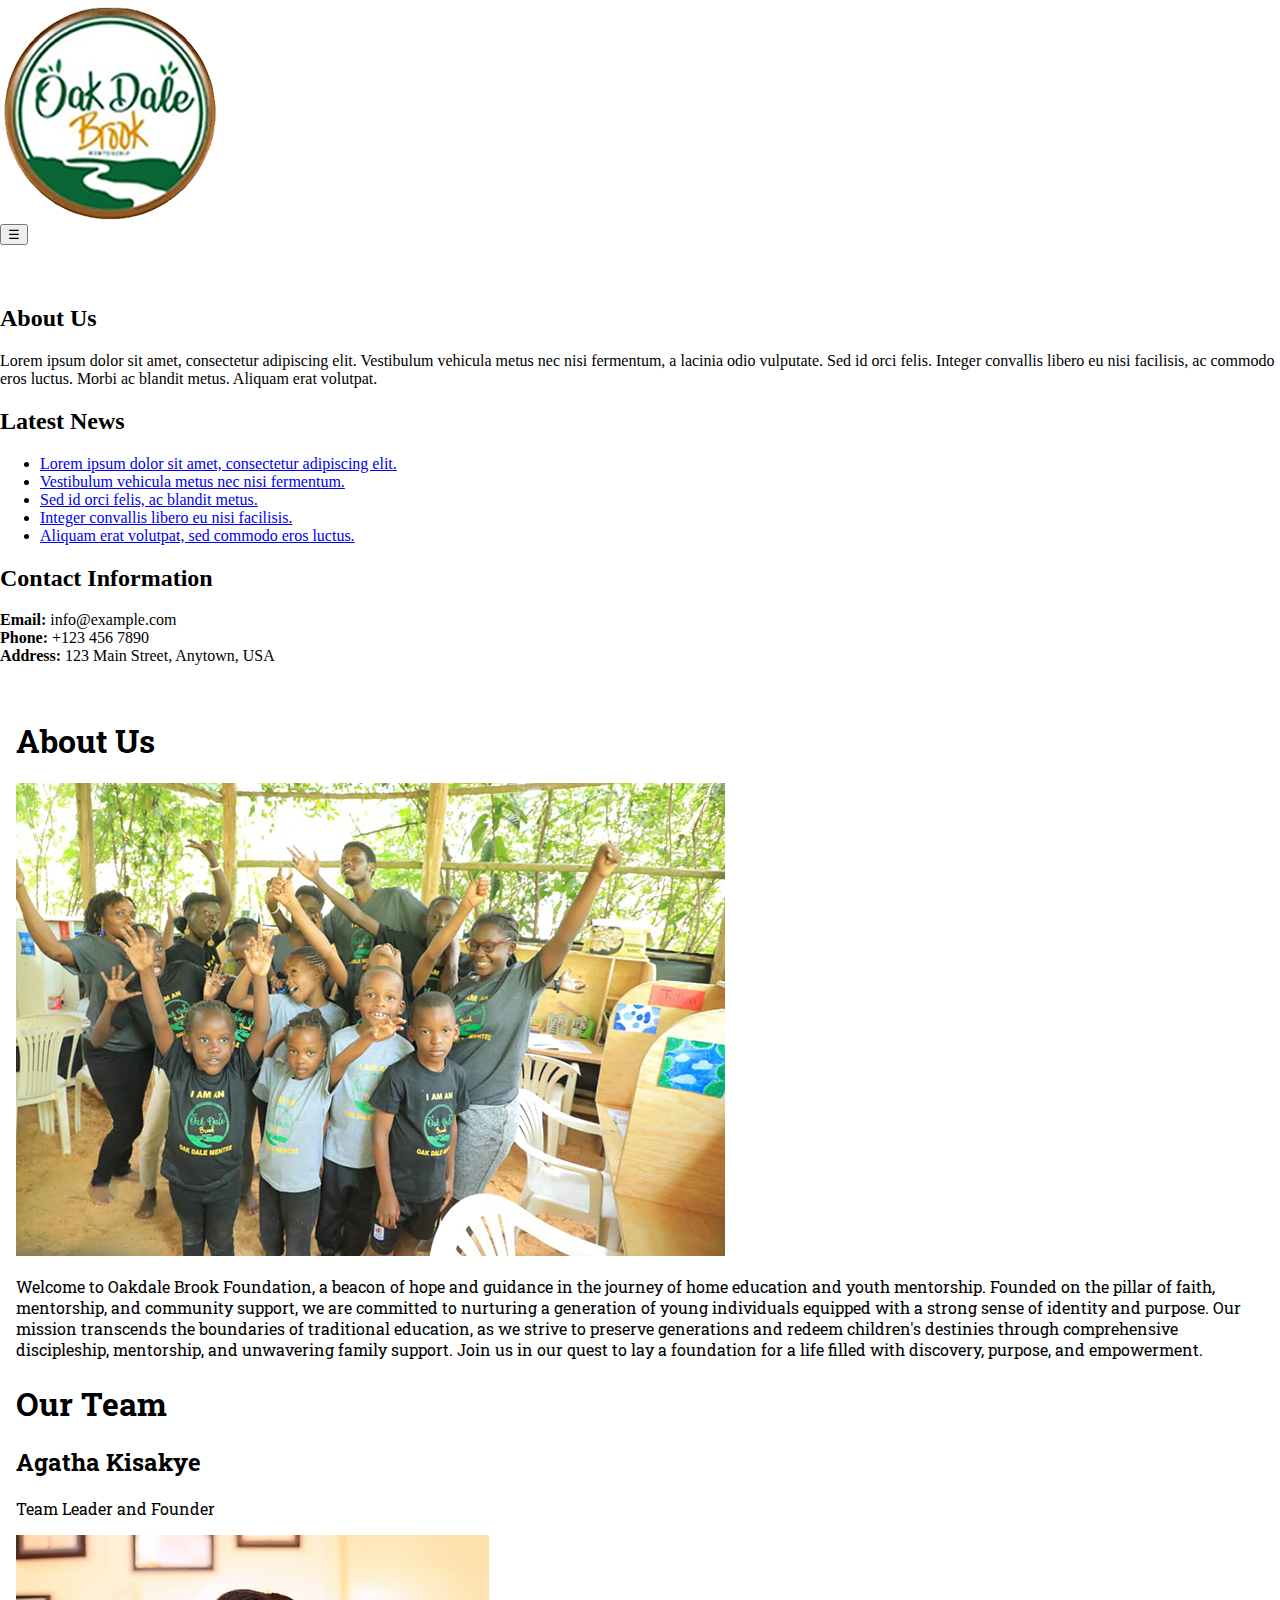
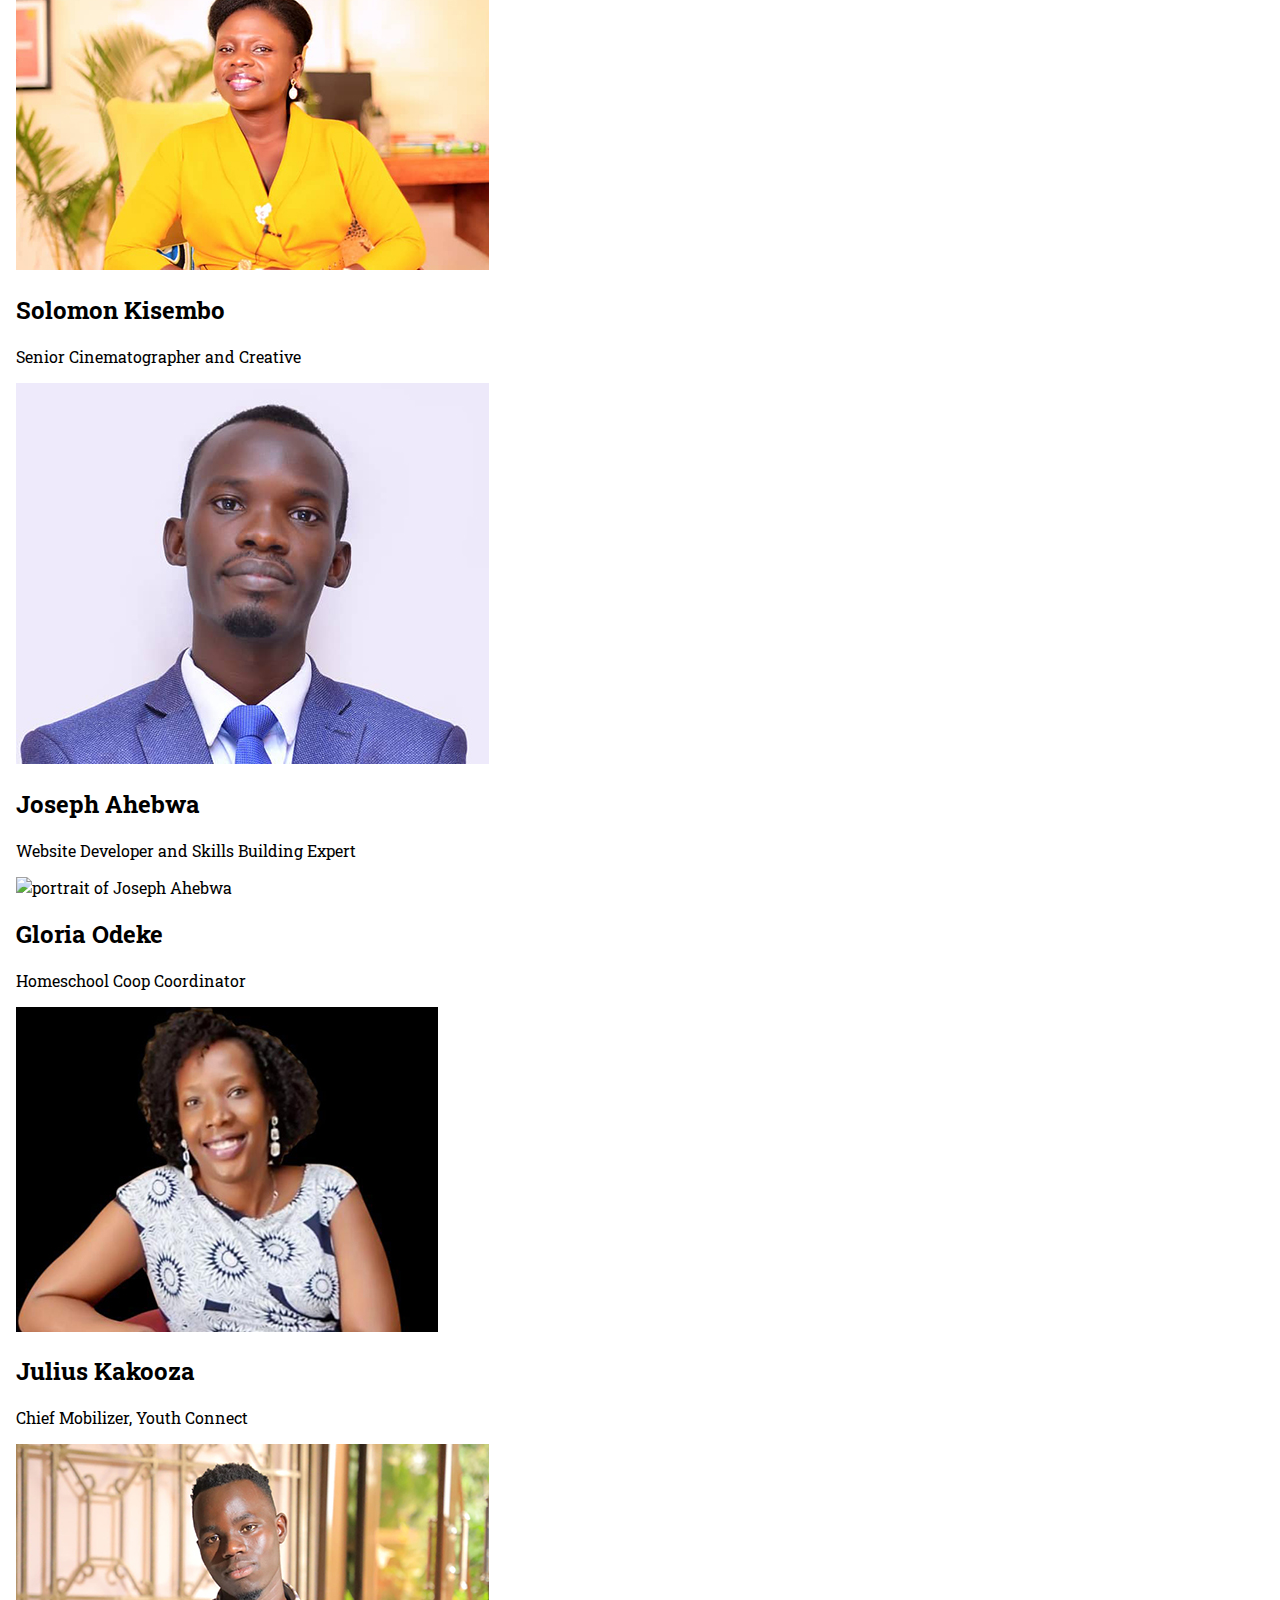
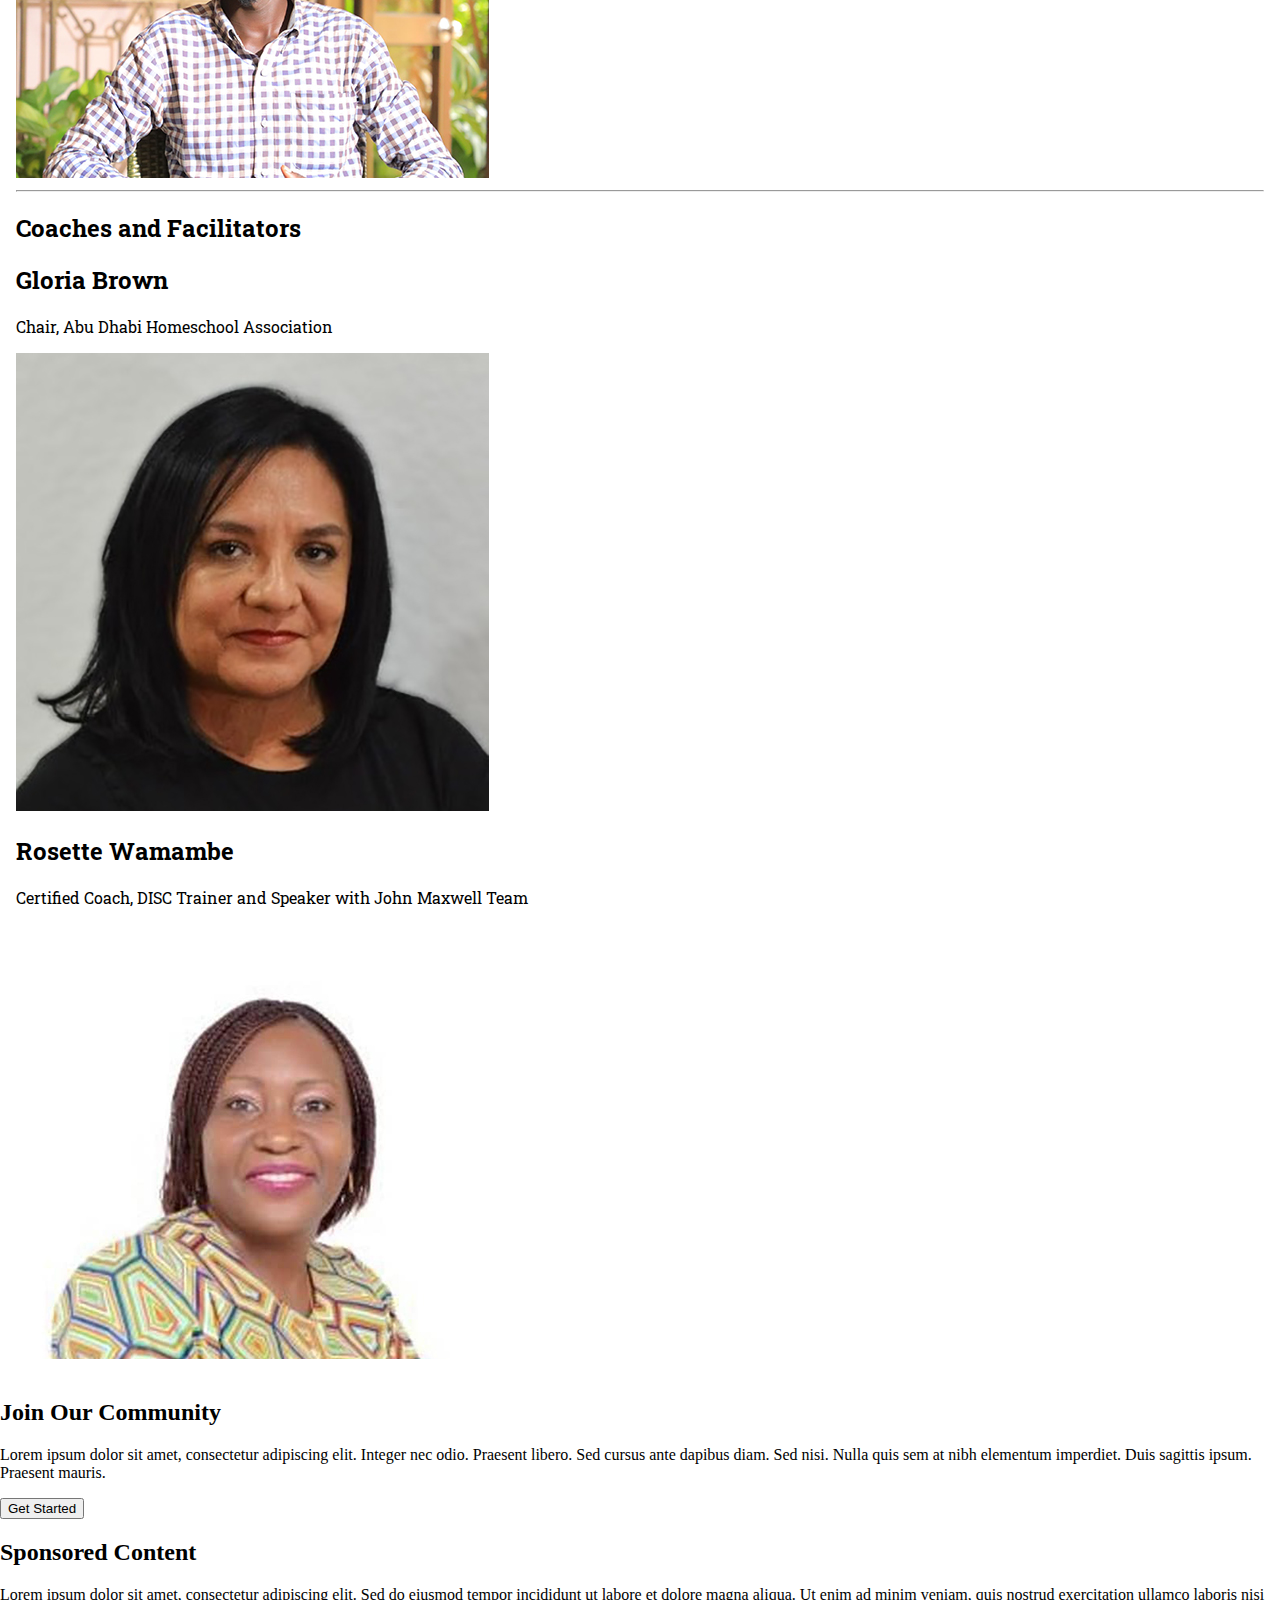
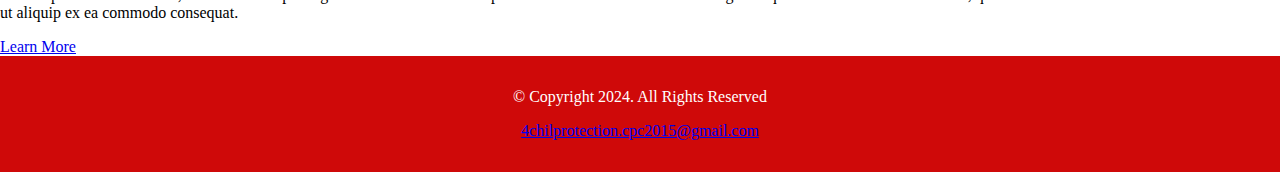
==== commit b5a9462e: "Update about.html" ====
--- a/about.html
+++ b/about.html
@@ -4,7 +4,7 @@
 <head>
     <meta charset="UTF-8">
     <meta name="viewport" content="width=device-width, initial-scale=1.0">
-    <title>Oakdale Brook Foundation - Contact Us</title>
+    <title>Oakdale Brook Foundation - About Us</title>
     <link rel="stylesheet" href="css/styles.css">
     <link rel="preconnect" href="https://fonts.googleapis.com">
     <link rel="preconnect" href="https://fonts.gstatic.com" crossorigin>
@@ -12,7 +12,7 @@
 </head>
 <body>
 
-<!-- Header and Navigation -->
+   <!-- Header and Navigation -->
 <div class="header-container">
     <header>
         <a href="index.html"><img src="images/oakdale-logo-big.png" alt="Oakdale Brook Foundation Logo"></a>
@@ -31,39 +31,97 @@
 
 
     <!-- Main Content Container -->
-    <div id="container">
+    <div class="container">
         <!-- Sidebar -->
-        <aside id="sidebar">
+        <aside class="sidebar">
+            <h2>About Us</h2>
+            <p>Lorem ipsum dolor sit amet, consectetur adipiscing elit. Vestibulum vehicula metus nec nisi fermentum, a lacinia odio vulputate. Sed id orci felis. Integer convallis libero eu nisi facilisis, ac commodo eros luctus. Morbi ac blandit metus. Aliquam erat volutpat.</p>
+            <h2>Latest News</h2>
+            <ul>
+                <li><a href="#">Lorem ipsum dolor sit amet, consectetur adipiscing elit.</a></li>
+                <li><a href="#">Vestibulum vehicula metus nec nisi fermentum.</a></li>
+                <li><a href="#">Sed id orci felis, ac blandit metus.</a></li>
+                <li><a href="#">Integer convallis libero eu nisi facilisis.</a></li>
+                <li><a href="#">Aliquam erat volutpat, sed commodo eros luctus.</a></li>
+            </ul>
             <h2>Contact Information</h2>
-            <p>Get in touch with us through any of the following means:</p>
-            <h4>Phone: 0779xxx xxxx</h4>
-            <h4>Email: <a href="mailto:4chilprotection.cpc2015@gmail.com">4chilprotection.cpc2015@gmail.com</a></h4>
-            <h4>Address: XXXXXXX XXXXXXXX XXXXXXXXXXXXXXX</h4>
+            <p>
+                <strong>Email:</strong> info@example.com<br>
+                <strong>Phone:</strong> +123 456 7890<br>
+                <strong>Address:</strong> 123 Main Street, Anytown, USA
+            </p>
         </aside>
 
         <!-- Main Content -->
-        <main id="main-content">
-            <div id="contact">
-                <h2>Contact Us Today</h2>
-                <h4>Call us: 0779xxx xxxx</h4>
-                <h4>Email us: <a href="mailto:4chilprotection.cpc2015@gmail.com">4chilprotection.cpc2015@gmail.com</a></h4>
-                <h4>Visit us at: XXXXXXX XXXXXXXX XXXXXXXXXXXXXXX</h4>
+        <main class="main-content">
+            <div class="about">
+                <h1>About Us</h1>
+                <img src="images/about-us.jpg" alt="children raising their hands">
+                <p>Welcome to Oakdale Brook Foundation, a beacon of hope and guidance in the journey of home education and youth mentorship. Founded on the pillar of faith, mentorship, and community support, we are committed to nurturing a generation of young individuals equipped with a strong sense of identity and purpose. Our mission transcends the boundaries of traditional education, as we strive to preserve generations and redeem children's destinies through comprehensive discipleship, mentorship, and unwavering family support. Join us in our quest to lay a foundation for a life filled with discovery, purpose, and empowerment.</p>
+            </div>
 
-                <iframe src="https://www.google.com/maps/embed?pb=!1m17!1m12!1m3!1d5642.271581239035!2d32.31630007727759!3d0.4622103455618542!2m3!1f0!2f0!3f0!3m2!1i1024!2i768!4f13.1!3m2!1m1!2zMMKwMjcnNDUuNCJOIDMywrAxOScxMC40IkU!5e0!3m2!1sen!2sug!4v1720982558338!5m2!1sen!2sug" width="600" height="450" style="border:0;" allowfullscreen="" loading="lazy" referrerpolicy="no-referrer-when-downgrade"></iframe>
+            <div class="our-team">
+                <h1>Our Team</h1>
+
+                <div class="team-member">
+                    <h2>Agatha Kisakye</h2>
+                    <p>Team Leader and Founder</p>
+                    <img src="images/Agatha.jpg" alt="portrait of a woman">
+                </div>
+
+                <div class="team-member">
+                    <h2>Solomon Kisembo</h2>
+                    <p>Senior Cinematographer and Creative</p>
+                    <img src="images/Kisembo.jpg" alt="portrait of Solomon Kisembo">
+                </div>
+
+                <div class="team-member">
+                    <h2>Joseph Ahebwa</h2>
+                    <p>Website Developer and Skills Building Expert</p>
+                    <img src="images/Joseph.jpg" alt="portrait of Joseph Ahebwa">
+                </div>
+
+                <div class="team-member">
+                    <h2>Gloria Odeke</h2>
+                    <p>Homeschool Coop Coordinator</p>
+                    <img src="images/Odeke.jpg" alt="portrait of Gloria Odeke">
+                </div>
+
+                <div class="team-member">
+                    <h2>Julius Kakooza</h2>
+                    <p>Chief Mobilizer, Youth Connect</p>
+                    <img src="images/kakooza.jpg" alt="portrait of Julius Kakooza">
+                </div>
+                <hr>
+                <div class="coaches">
+                    <h2>Coaches and Facilitators</h2>
+
+                    <div class="coach">
+                        <h2>Gloria Brown</h2>
+                        <p>Chair, Abu Dhabi Homeschool Association</p>
+                        <img src="images/Gloria.jpg" alt="portrait of Gloria Brown">
+                    </div>
+
+                    <div class="coach">
+                        <h2>Rosette Wamambe</h2>
+                        <p>Certified Coach, DISC Trainer and Speaker with John Maxwell Team</p>
+                        <img src="images/Rosette.jpg" alt="portrait of Rosette Wamambe">
+                    </div>
+                </div>
             </div>
         </main>
 
         <!-- Call to Action -->
-        <div id="cta">
+        <div class="cta">
             <h2>Join Our Community</h2>
-            <p>Become a part of Oakdale Brook Foundation and help us shape the future of our youth.</p>
-            <button>Get Involved</button>
+            <p>Lorem ipsum dolor sit amet, consectetur adipiscing elit. Integer nec odio. Praesent libero. Sed cursus ante dapibus diam. Sed nisi. Nulla quis sem at nibh elementum imperdiet. Duis sagittis ipsum. Praesent mauris.</p>
+            <button>Get Started</button>
         </div>
 
         <!-- Ads -->
-        <div id="ads">
+        <div class="ads">
             <h2>Sponsored Content</h2>
-            <p>Explore our partner programs and offers that support our mission and work.</p>
+            <p>Lorem ipsum dolor sit amet, consectetur adipiscing elit. Sed do eiusmod tempor incididunt ut labore et dolore magna aliqua. Ut enim ad minim veniam, quis nostrud exercitation ullamco laboris nisi ut aliquip ex ea commodo consequat.</p>
             <a href="#">Learn More</a>
         </div>
     </div>
@@ -74,5 +132,7 @@
         <p><a href="mailto:4chilprotection.cpc2015@gmail.com">4chilprotection.cpc2015@gmail.com</a></p>
     </footer>
 
+    <script src="js/scripts.js"></script>
+
 </body>
 </html>
